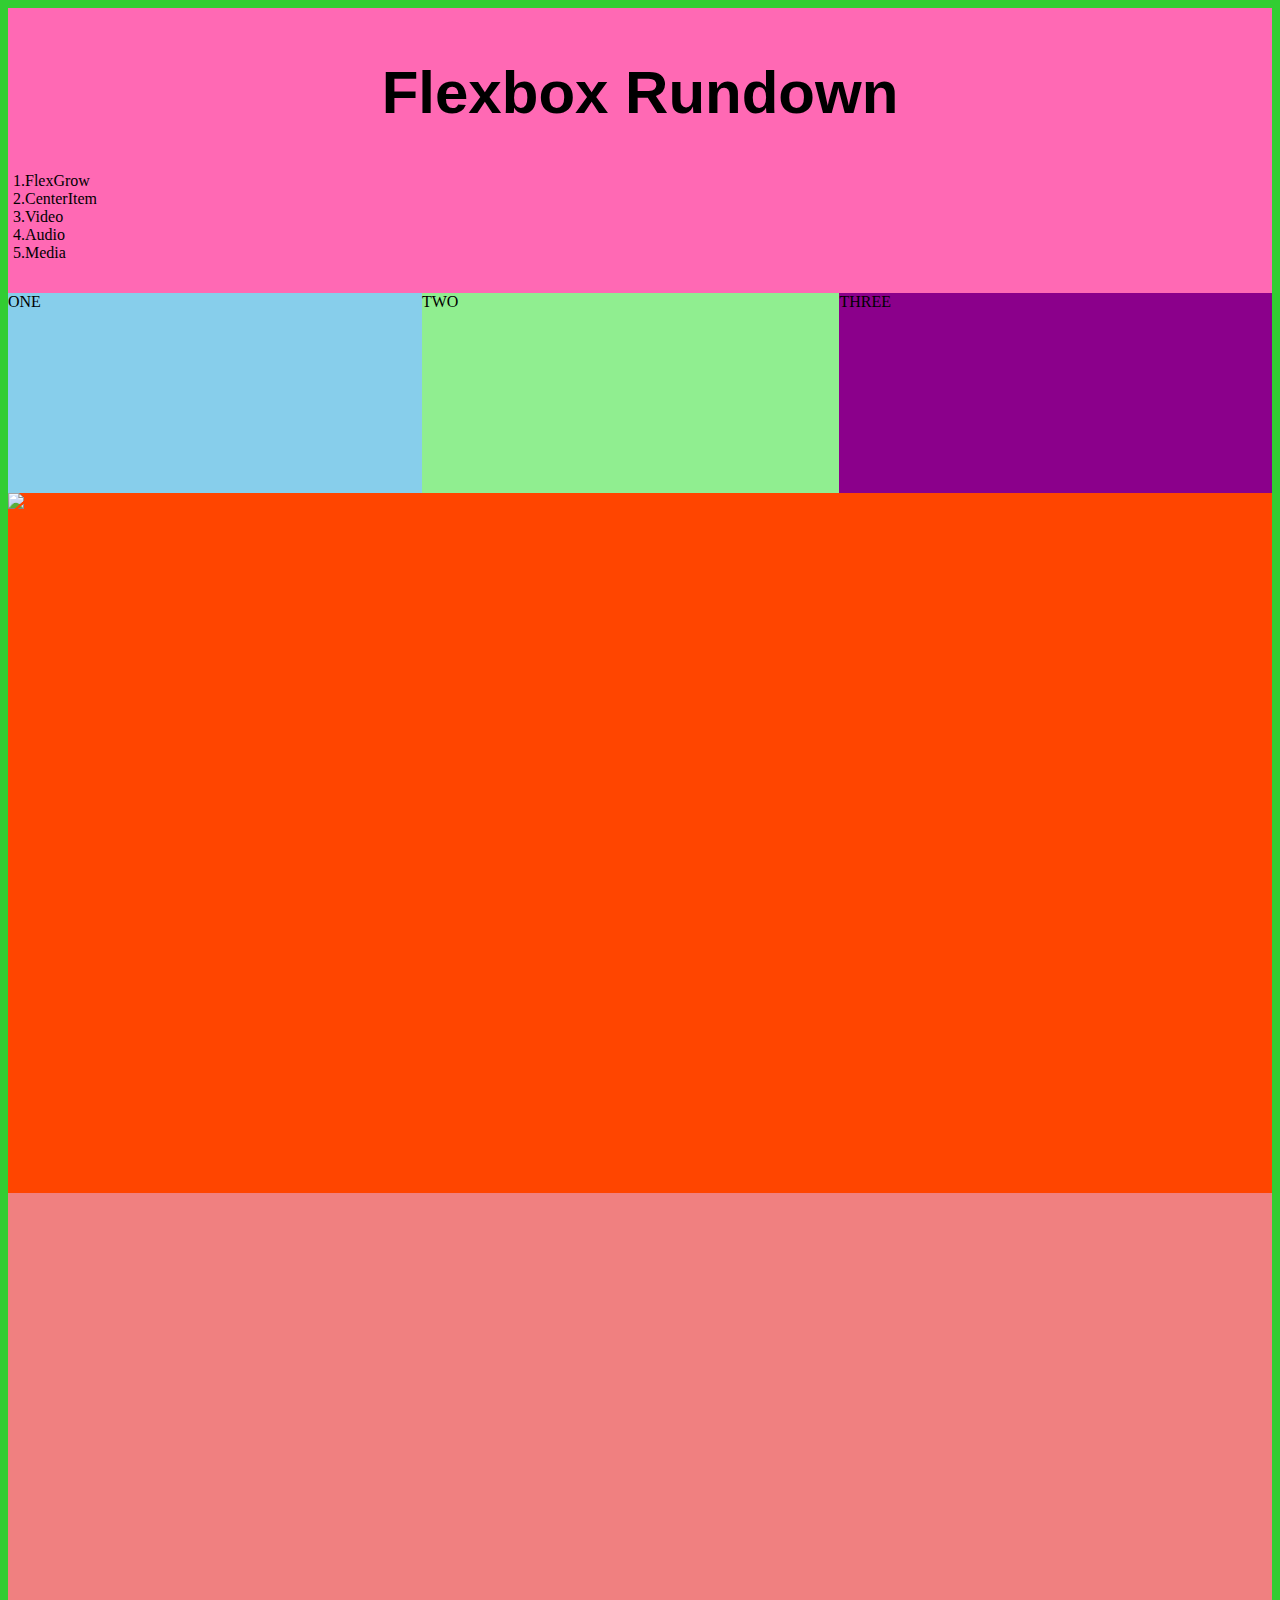
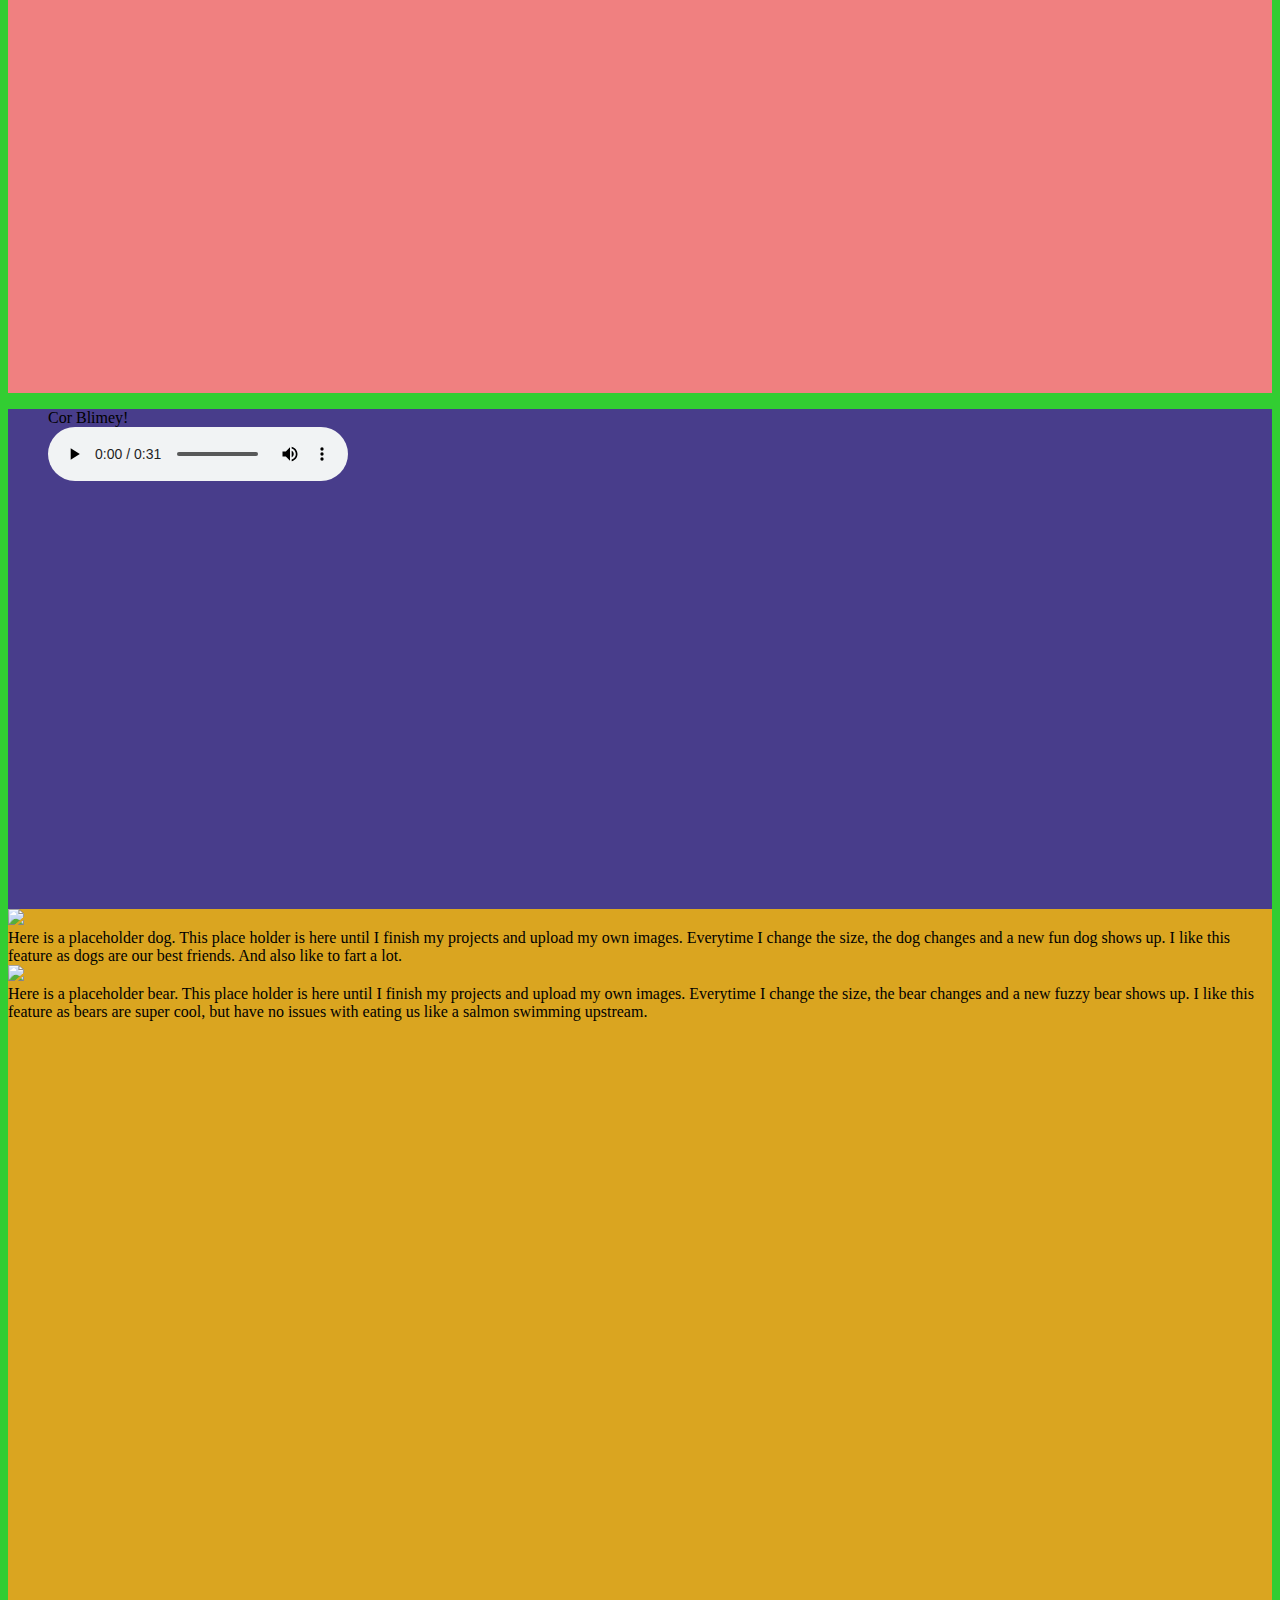
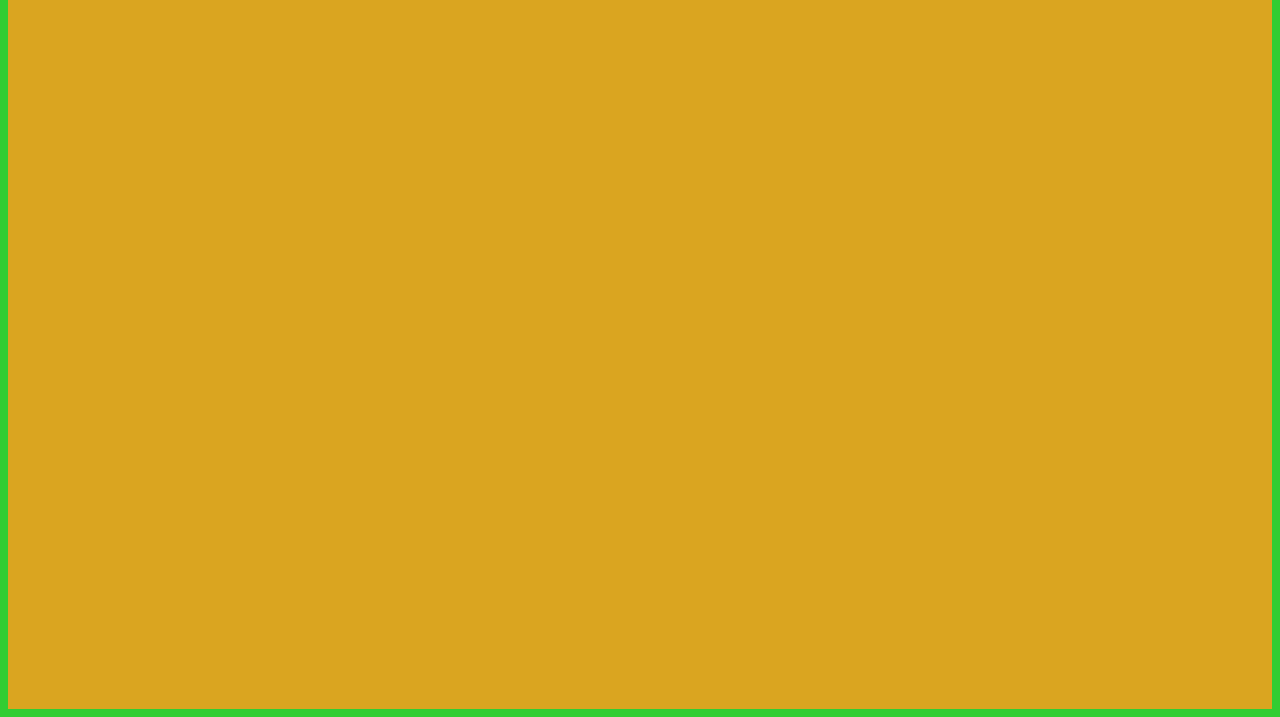
==== worksheet4/index.html @ 77e67929 "bullet point list style" ====
<!DOCTYPE html>
<html lang="en">
<head>
    <meta charset="UTF-8">
    <meta http-equiv="X-UA-Compatible" content="IE=edge">
    <meta name="viewport" content="width=device-width, initial-scale=1.0">

    <link rel="stylesheet" href="styles.css">


    <title>Let's Flexbox!</title>

</head>
<body>
    

    <!--Header title and menu begin here-->
    <header>
        <h1>Flexbox Rundown</h1>

        <ul>
            <div class="container-naigation">
            <li>1.FlexGrow</li>
            <li>2.CenterItem</li>
            <li>3.Video</li>
            <li>4.Audio</li>
            <li>5.Media</li>

        </div>

        </ul>
                     
    </header>
    
    <!-- end of header information here -->
 
 
        <main>
            <div class="section-one">
                <div class="flexgrow-container">
                    <div class="box1">ONE</div>
                    <div class="box2">TWO</div>
                    <div class="box3">THREE</div>

                </div>

            </div>

            <div class="section-two">
                

                    <img src="http://placekitten.com/600/400">

                
            </div>

            <!-- video goes below -->

            <div class="section-three">



            </div>

            <div class="section-four">

                <figure>
                    <figcaption>Cor Blimey!</figcaption>
                    <audio
                        controls src="audio/corblimeygovernorfnl.m4a">
                            Your browser does not support the
                            <code>audio</code> element.
                    </audio>
                </figure>

 

            </div>

            <div class ="section-five">
                
                <div class="media-container">
                    
                        <img src="https://placedog.net/400/600">
                    
                    <div class="mediacontent">Here is a placeholder dog. This place holder is here until I finish my projects and upload my own images. Everytime I change the size, the    dog changes and a new fun dog shows up. I like this feature as dogs are our best friends. And also like to fart a lot. </div>

                </div>
                

                <div class="media-container">
                    <div class="image">
                        <img src="https://placebear.com/400/600">
                    </div>
                    <div class="mediacontent">Here is a placeholder bear. This place holder is here until I finish my projects and upload my own images. Everytime I change the size, the bear changes and a new fuzzy bear shows up. I like this feature as bears are super cool, but have no issues with eating us like a salmon swimming upstream. </div>
                </div>
                
                

            </div>
        

        </main> 
</body>
</html>
---- worksheet4/styles.css ----
body{
    background-color: limegreen;
}

/* header sytles */

header {
    background-color: hotpink;
    padding: 10px 0px 10px 0px;
    
    h1 {
        font-family:Verdana, Geneva, Tahoma, sans-serif;
        font-size: 60px;
        text-align:center;
    }

    ul {
        list-style-type: none;
        padding: 5px;
    }

    .container-navigation {
        display: flex;
        flex-wrap: wrapp;
    }
}


/* section one flex grow and shrink */

.section-one {
    background-color: blueviolet;
    
    
}

.flexgrow-container {
    display: flex;
}

.box1 {
    background-color: skyblue;
    
    height: 200px;
    flex: 1 1 auto;

}

.box2 {

    background-color: lightgreen;
    
    height: 200px;
    flex: 1 1 auto;
}

.box3 {

    background-color: darkmagenta;
    
    height: 200px;
    flex: 1 1 auto;

}

/* section 2 center item */

.section-two {
    background-color: orangered;
    height: 700px;

}

/* section 3 youtube video */

.section-three {
    background-color: lightcoral;
    height: 800px;

}

iframe { 
    padding: 5px;
    
}


/* section 4 embed audio */

.section-four {
    background-color: darkslateblue;
    height: 500px;
    
}

/* section 5 media items */

.section-five {
    background-color: goldenrod;
    height: 1400px;

}
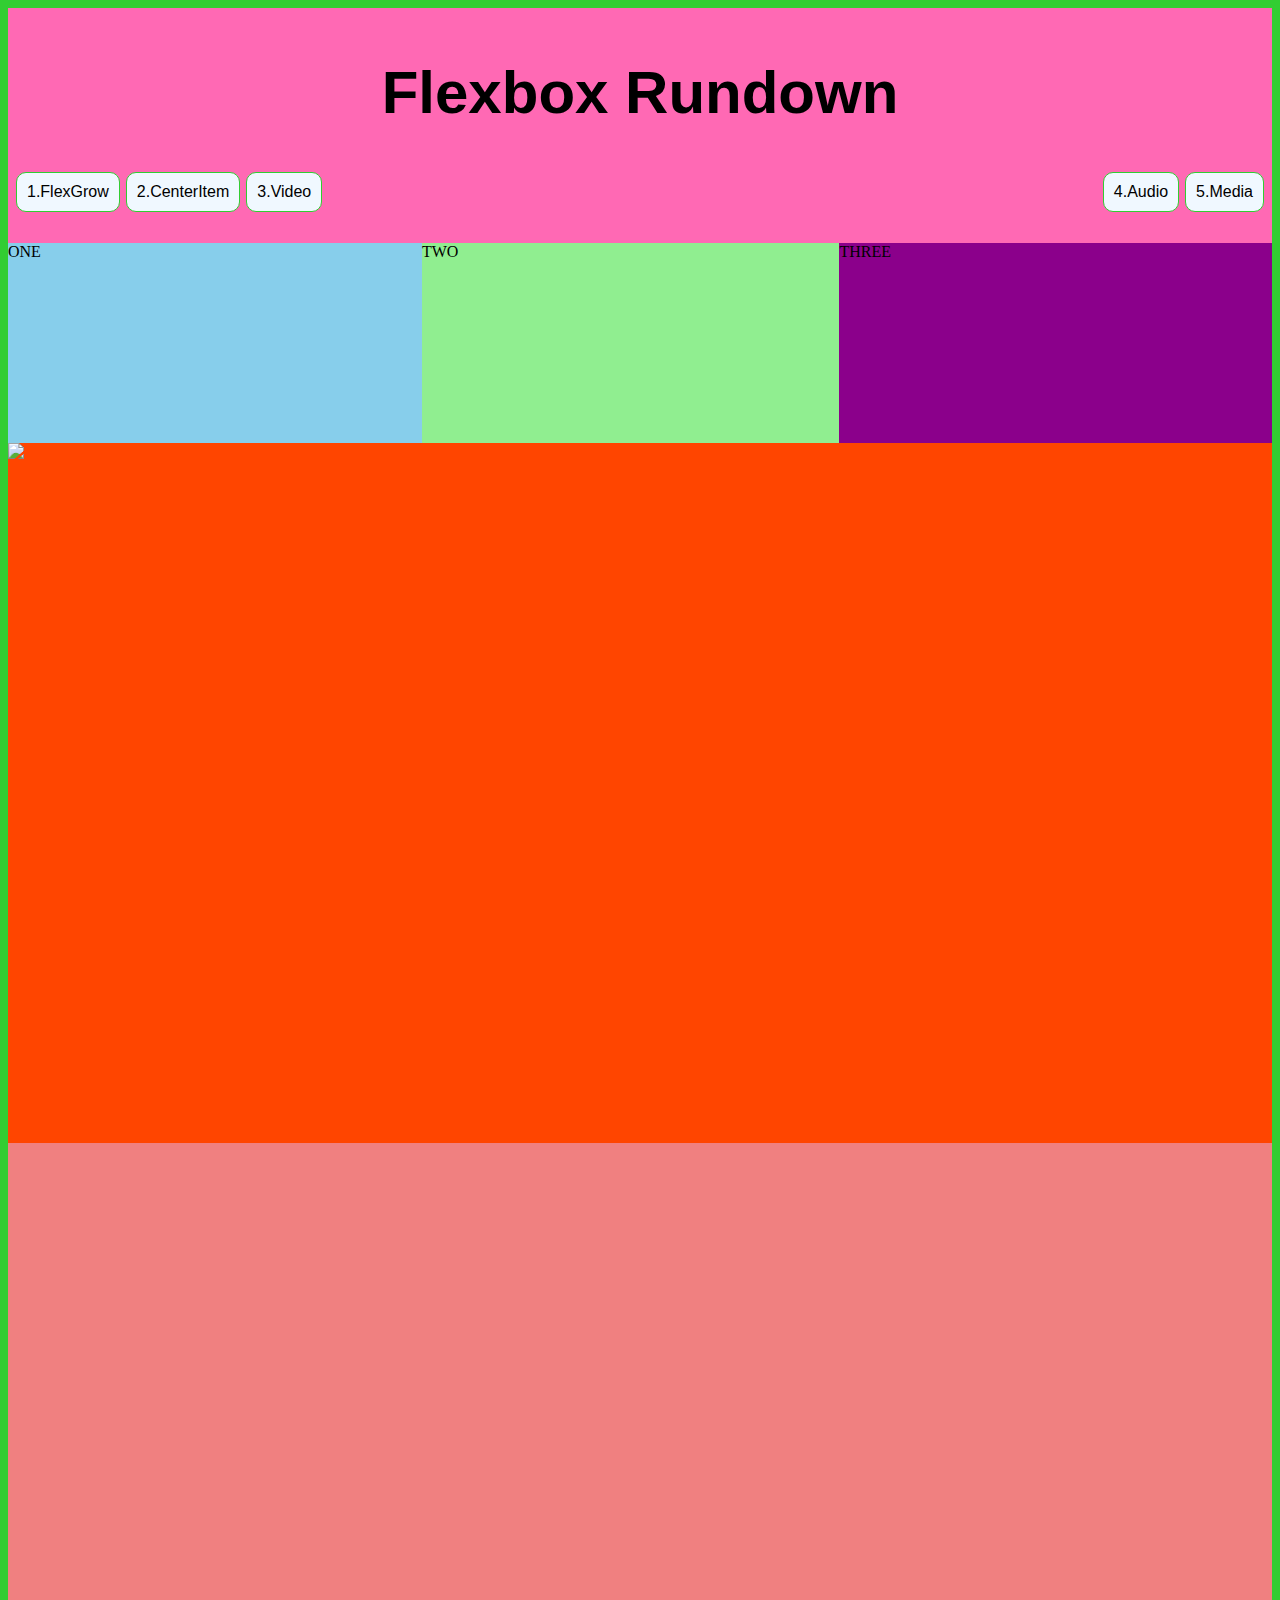
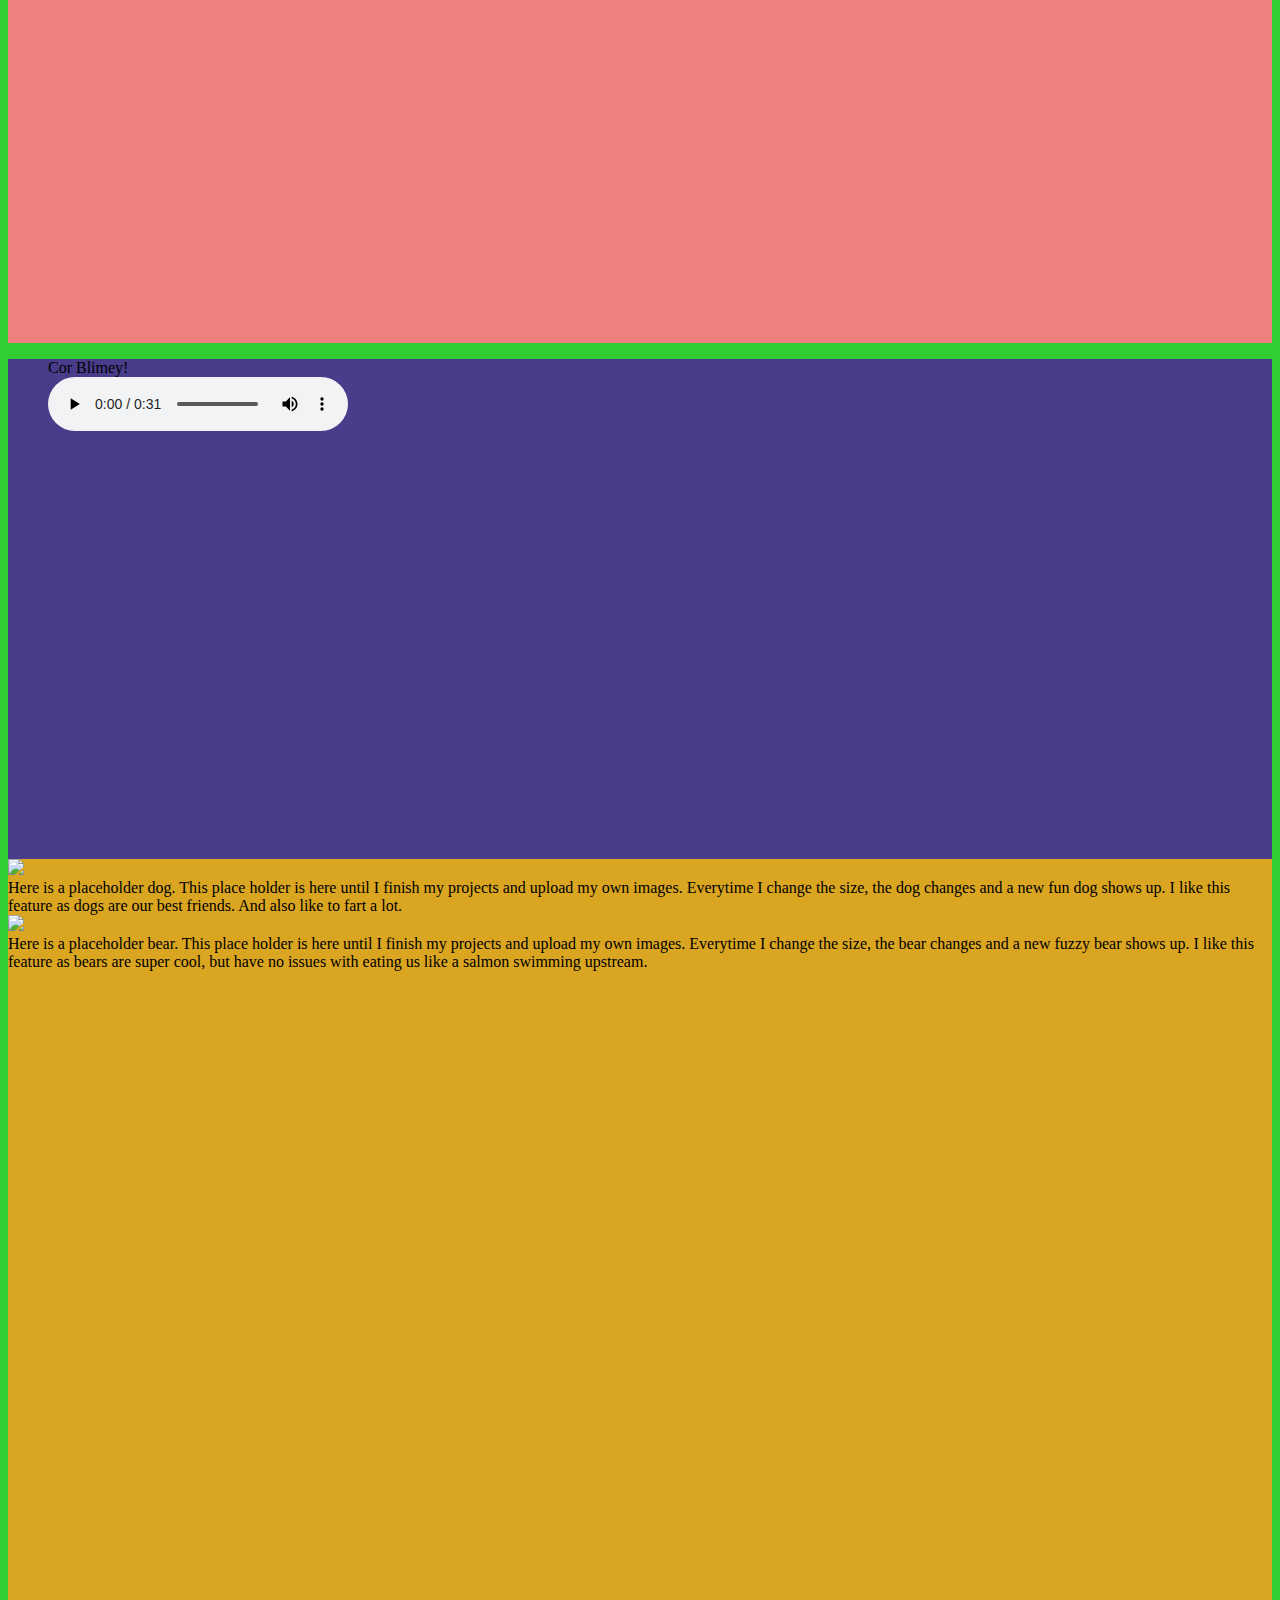
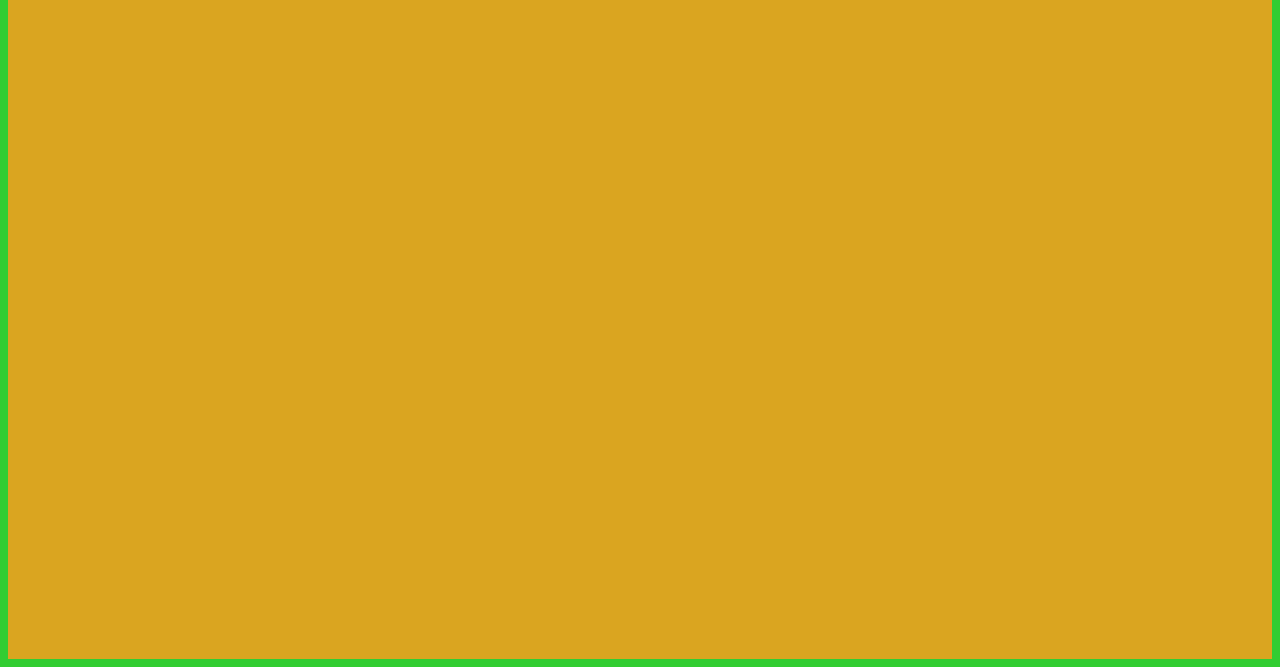
==== commit d3bda208: "list" ====
--- a/worksheet4/index.html
+++ b/worksheet4/index.html
@@ -19,11 +19,11 @@
         <h1>Flexbox Rundown</h1>
 
         <ul>
-            <div class="container-naigation">
+            <div class="container-navigation">
             <li>1.FlexGrow</li>
             <li>2.CenterItem</li>
             <li>3.Video</li>
-            <li>4.Audio</li>
+            <li class="push">4.Audio</li>
             <li>5.Media</li>
 
         </div>
--- a/worksheet4/styles.css
+++ b/worksheet4/styles.css
@@ -10,11 +10,12 @@
 header {
     background-color: hotpink;
     padding: 10px 0px 10px 0px;
+}
     
     h1 {
         font-family:Verdana, Geneva, Tahoma, sans-serif;
         font-size: 60px;
-        text-align:center;
+        text-align: center;
     }
 
     ul {
@@ -24,8 +25,22 @@
 
     .container-navigation {
         display: flex;
-        flex-wrap: wrapp;
+        flex-wrap: wrap;
+        flex-direction: row;
+        justify-content: flex-start;
+
     }
+
+    li {
+        font-family: Verdana, Geneva, Tahoma, sans-serif;
+        padding: 10px;
+        margin: 0px 3px;
+        border: 1px solid limegreen;
+        border-radius: 10px;
+        background-color: aliceblue;
+    }
+    .push{
+        margin-left: auto;
 }
 
 
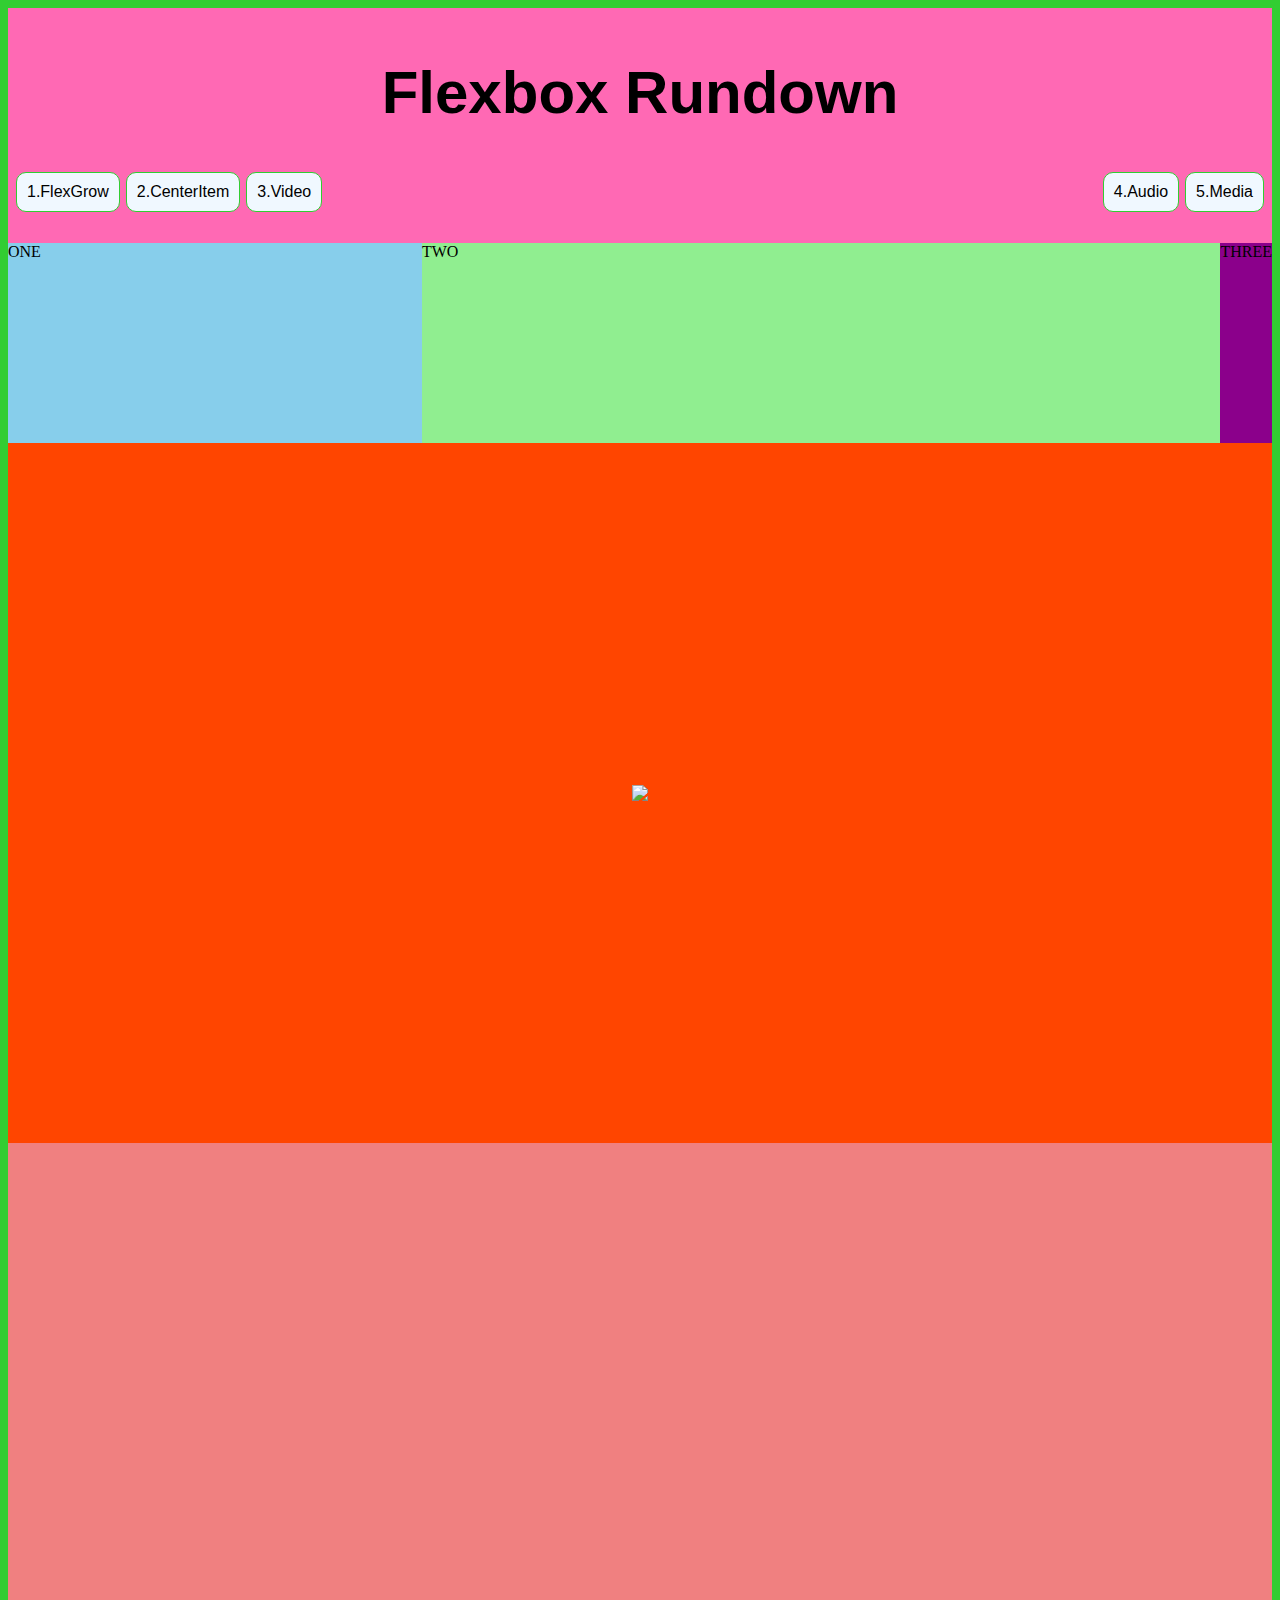
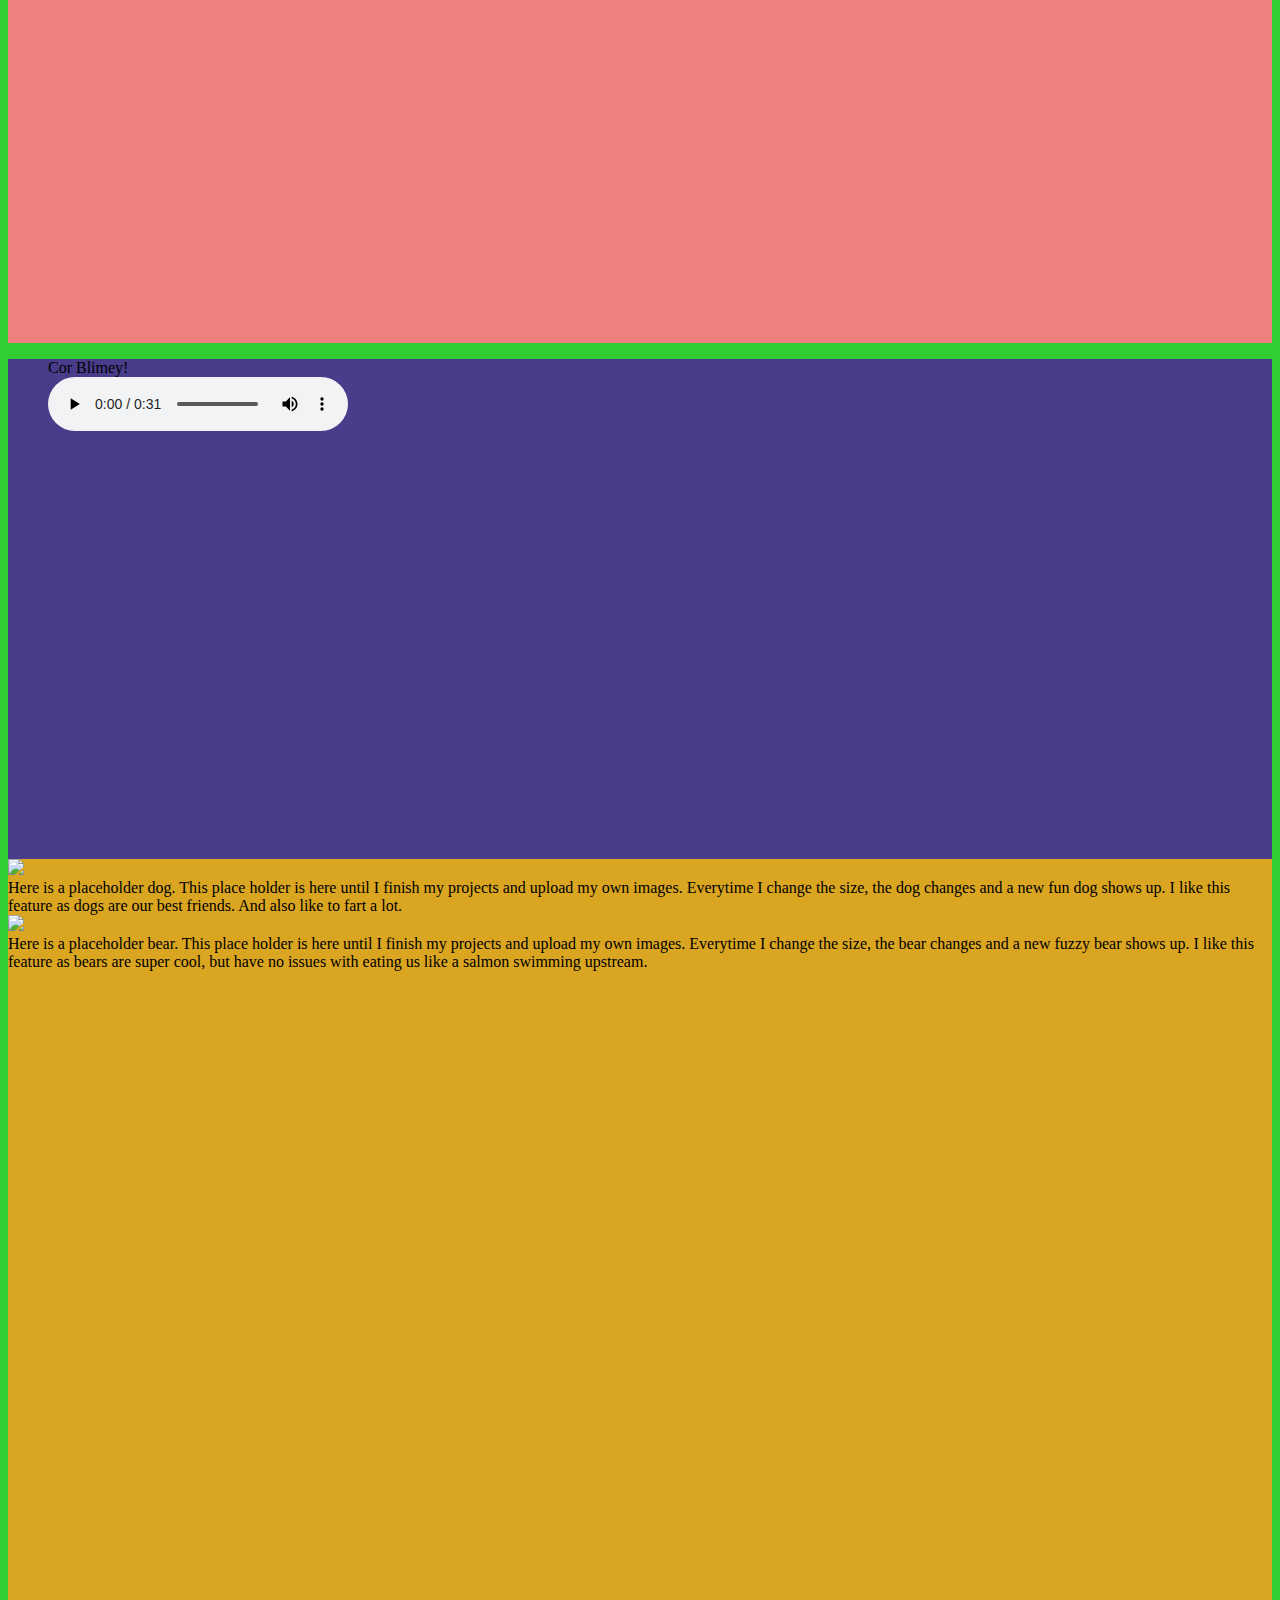
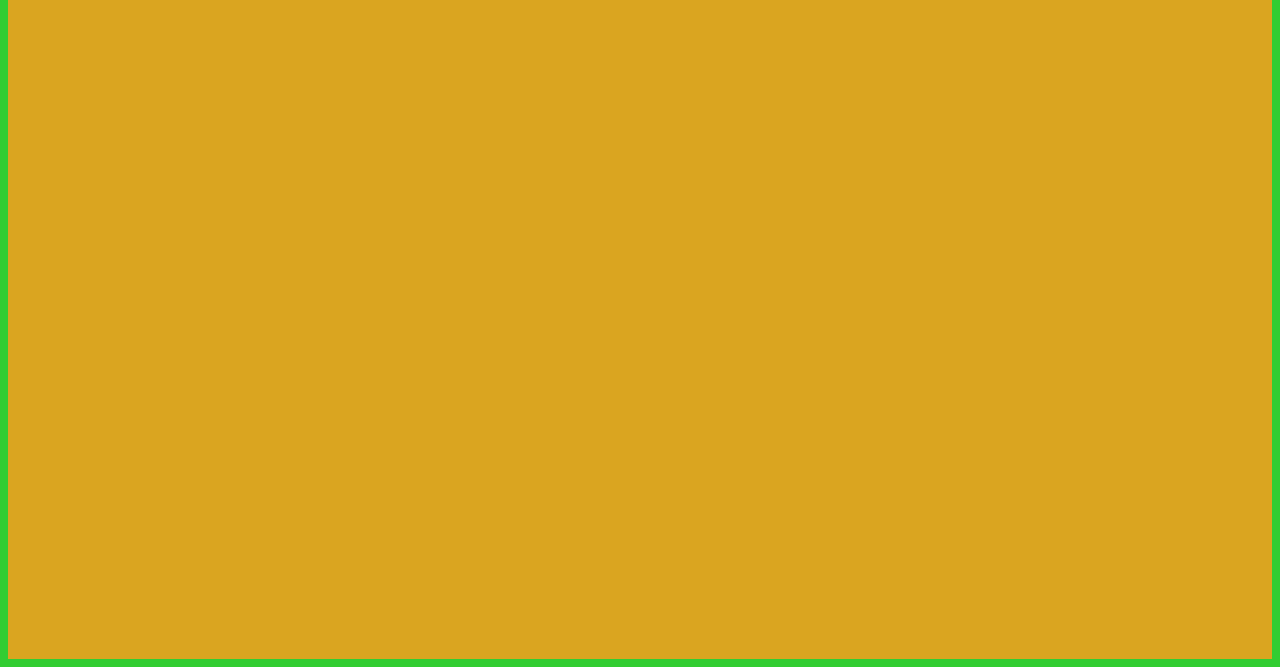
==== commit a0affda5: "videos" ====
--- a/worksheet4/index.html
+++ b/worksheet4/index.html
@@ -57,9 +57,8 @@
             <!-- video goes below -->
 
             <div class="section-three">
-
-
-
+                        <iframe width="560" height="315" src="https://www.youtube.com/embed/vodnI38cNI0" title="YouTube video player" frameborder="0" allow="accelerometer; autoplay; clipboard-write; encrypted-media; gyroscope; picture-in-picture" allowfullscreen></iframe>
+                        <iframe width="560" height="315" src="https://www.youtube.com/embed/SGJFWirQ3ks" title="YouTube video player" frameborder="0" allow="accelerometer; autoplay; clipboard-write; encrypted-media; gyroscope; picture-in-picture" allowfullscreen></iframe>
             </div>
 
             <div class="section-four">
--- a/worksheet4/styles.css
+++ b/worksheet4/styles.css
@@ -69,7 +69,7 @@
     background-color: lightgreen;
     
     height: 200px;
-    flex: 1 1 auto;
+    flex: 2 1 auto;
 }
 
 .box3 {
@@ -77,7 +77,7 @@
     background-color: darkmagenta;
     
     height: 200px;
-    flex: 1 1 auto;
+    flex: 1 -1 auto;
 
 }
 
@@ -86,6 +86,9 @@
 .section-two {
     background-color: orangered;
     height: 700px;
+    display: flex;
+    align-items: center;
+    justify-content: center;
 
 }
 
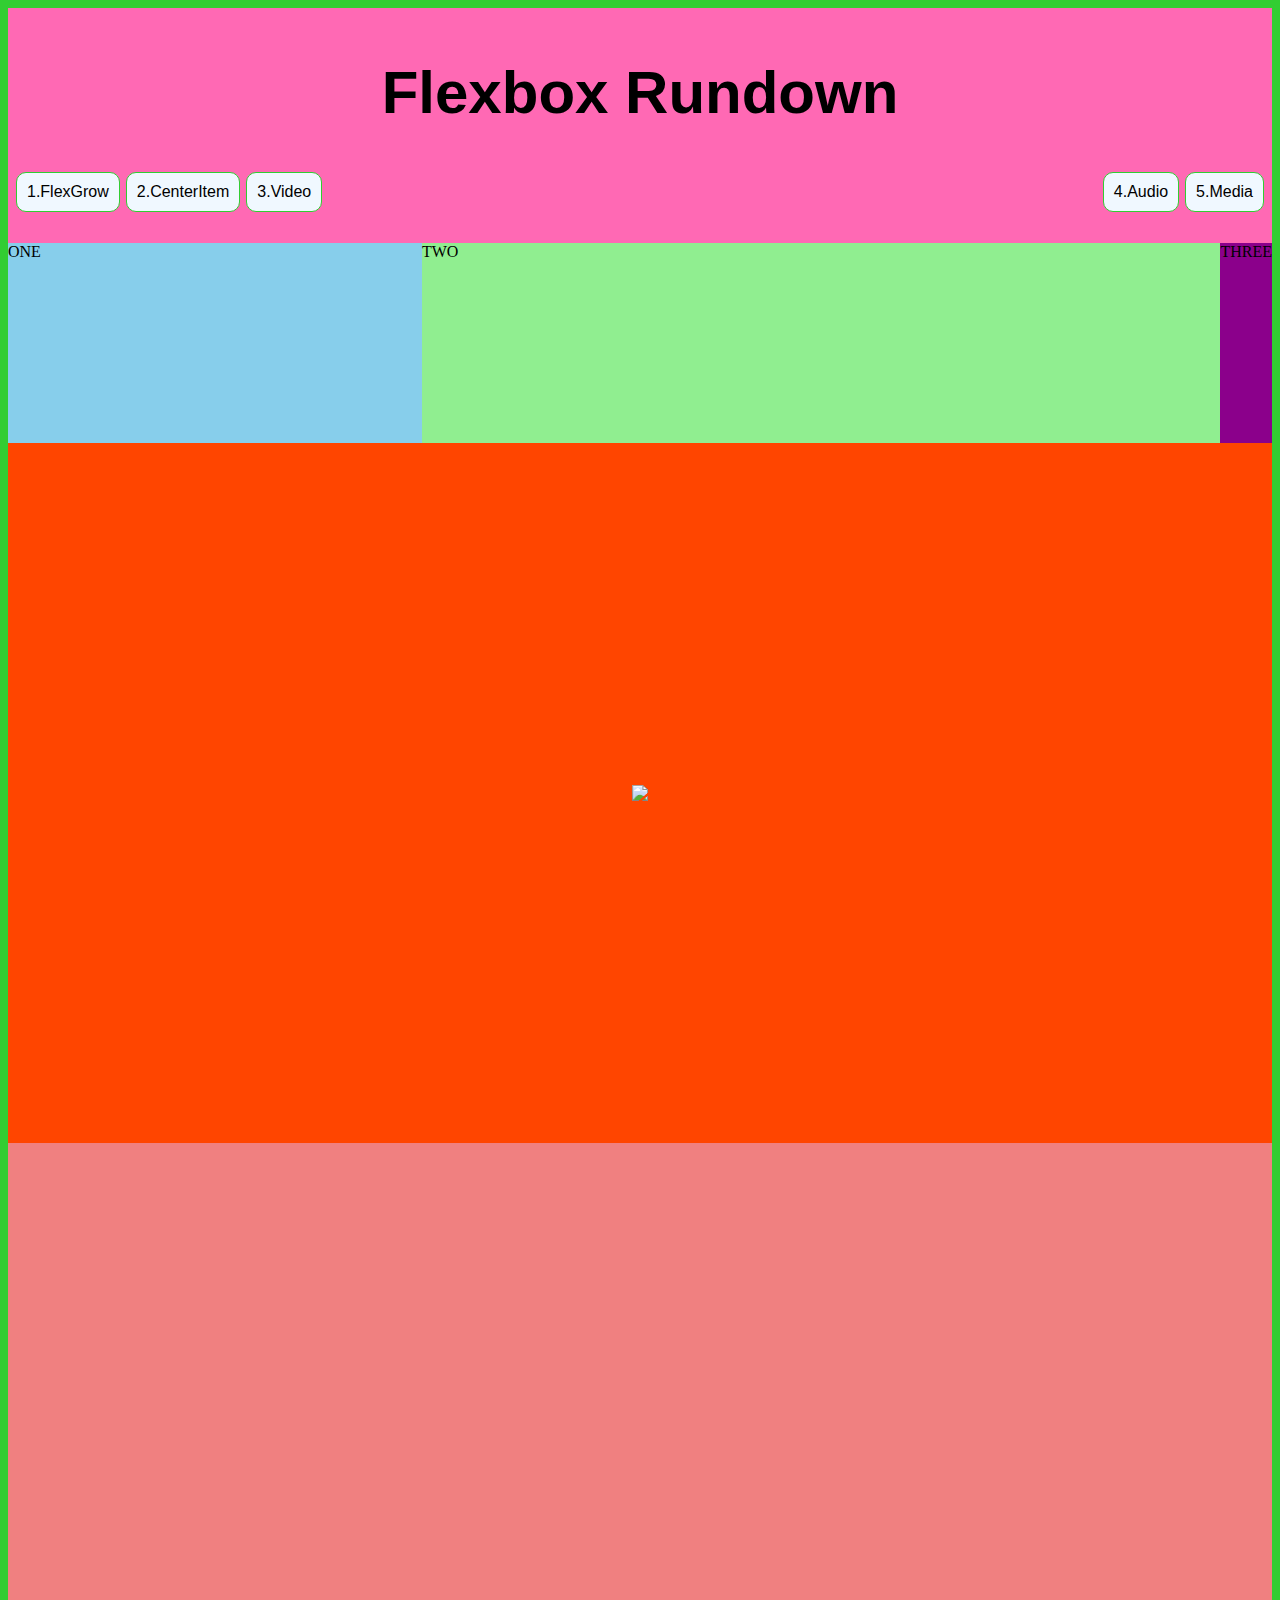
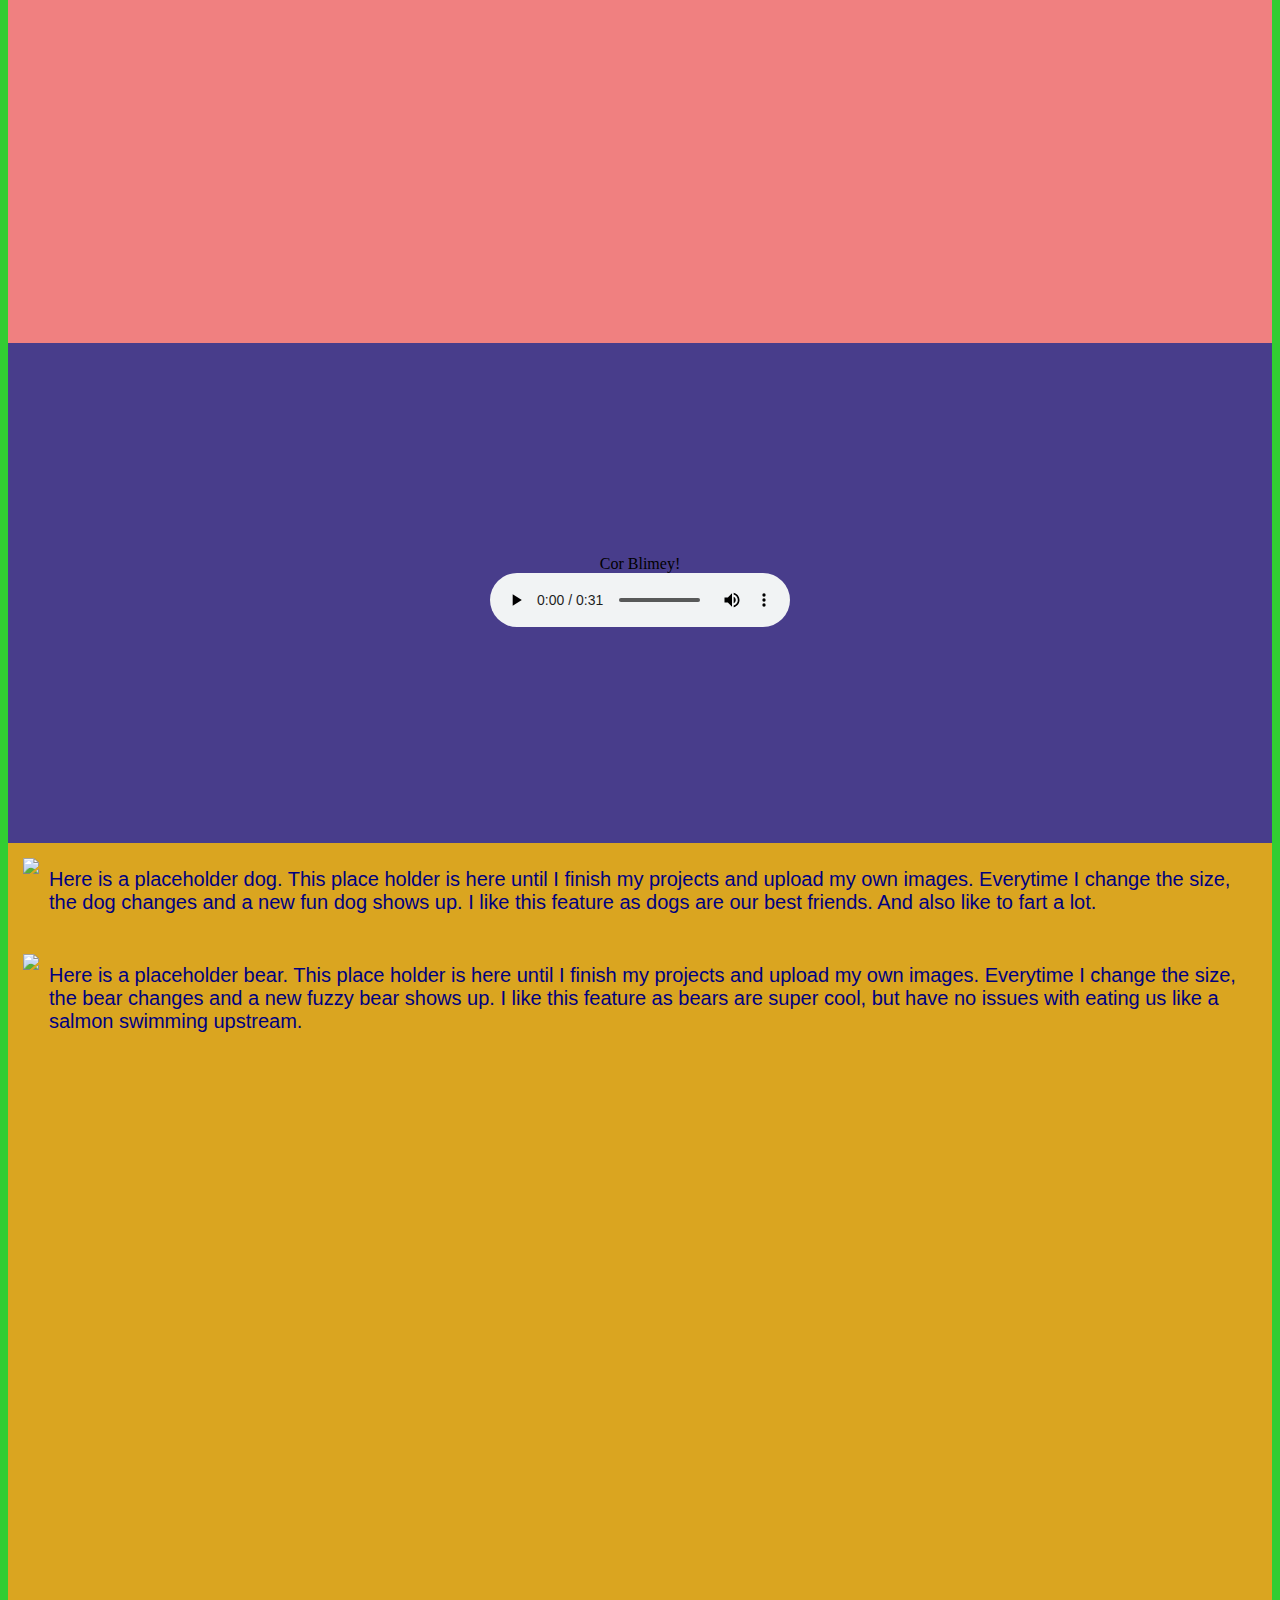
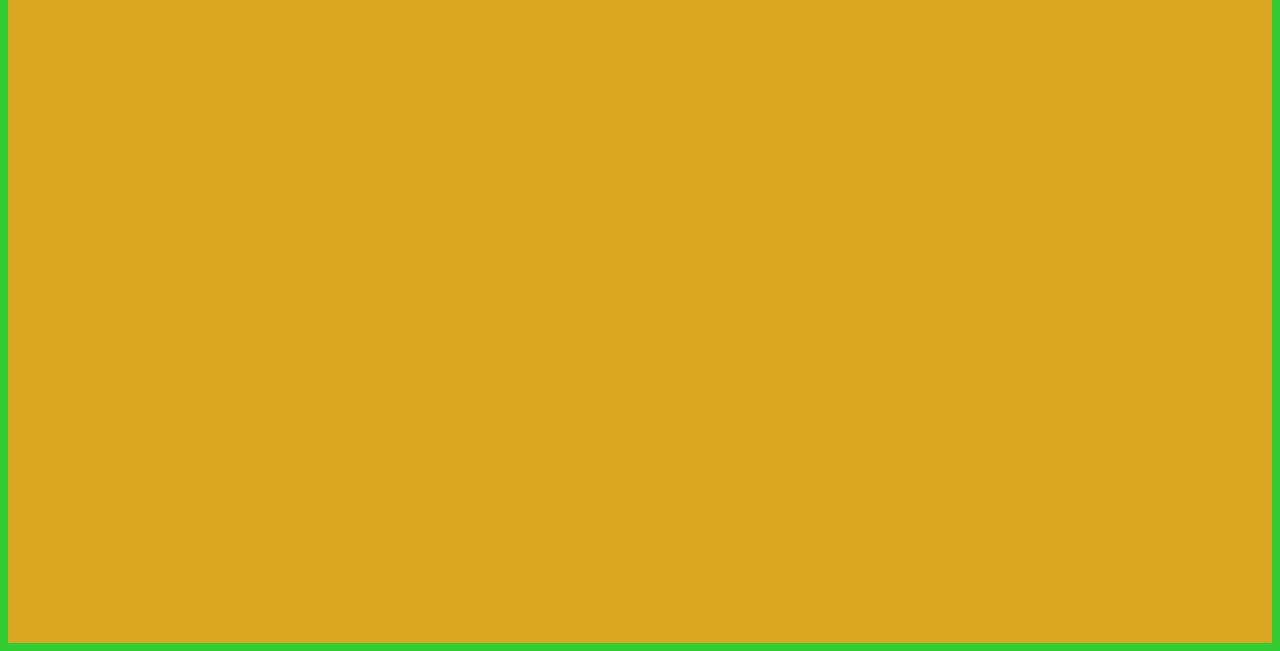
==== commit 58d9e184: "Update index.html" ====
--- a/worksheet4/index.html
+++ b/worksheet4/index.html
@@ -36,7 +36,7 @@
  
  
         <main>
-            <div class="section-one">
+            <div id="section-one" class="section-one">
                 <div class="flexgrow-container">
                     <div class="box1">ONE</div>
                     <div class="box2">TWO</div>
@@ -46,7 +46,7 @@
 
             </div>
 
-            <div class="section-two">
+            <div id="section-two" class="section-two">
                 
 
                     <img src="http://placekitten.com/600/400">
@@ -56,12 +56,12 @@
 
             <!-- video goes below -->
 
-            <div class="section-three">
+            <div id="section-three" class="section-three">
                         <iframe width="560" height="315" src="https://www.youtube.com/embed/vodnI38cNI0" title="YouTube video player" frameborder="0" allow="accelerometer; autoplay; clipboard-write; encrypted-media; gyroscope; picture-in-picture" allowfullscreen></iframe>
                         <iframe width="560" height="315" src="https://www.youtube.com/embed/SGJFWirQ3ks" title="YouTube video player" frameborder="0" allow="accelerometer; autoplay; clipboard-write; encrypted-media; gyroscope; picture-in-picture" allowfullscreen></iframe>
             </div>
 
-            <div class="section-four">
+            <div id="section-four" class="section-four">
 
                 <figure>
                     <figcaption>Cor Blimey!</figcaption>
@@ -76,7 +76,7 @@
 
             </div>
 
-            <div class ="section-five">
+            <div id="section-five" class ="section-five">
                 
                 <div class="media-container">
                     
--- a/worksheet4/styles.css
+++ b/worksheet4/styles.css
@@ -97,6 +97,11 @@
 .section-three {
     background-color: lightcoral;
     height: 800px;
+    display: flex;
+    flex-wrap: wrap;
+    flex-direction: column;
+    align-items: center;
+    justify-content: center;
 
 }
 
@@ -111,7 +116,12 @@
 .section-four {
     background-color: darkslateblue;
     height: 500px;
-    
+    display: flex;
+    flex-wrap: wrap;
+    flex-direction: column;
+    align-items: center;
+    justify-content: center;
+    text-align: center;
 }
 
 /* section 5 media items */
@@ -120,6 +130,24 @@
     background-color: goldenrod;
     height: 1400px;
 
+    .media-container{
+        display: flex;
+        justify-content: flex-start;
+        flex-wrap: wrap;
+        padding: 15px 25px 15px 15px;
+    }
+
+    .media-container .mediacontent {
+        flex:1;
+        padding: 10px;
+    }
+
+    .mediacontent {
+        font-family: Verdana, Geneva, Tahoma, sans-serif;
+        color: navy;
+        font-size: 20px;
+    }
+
 }
 
 
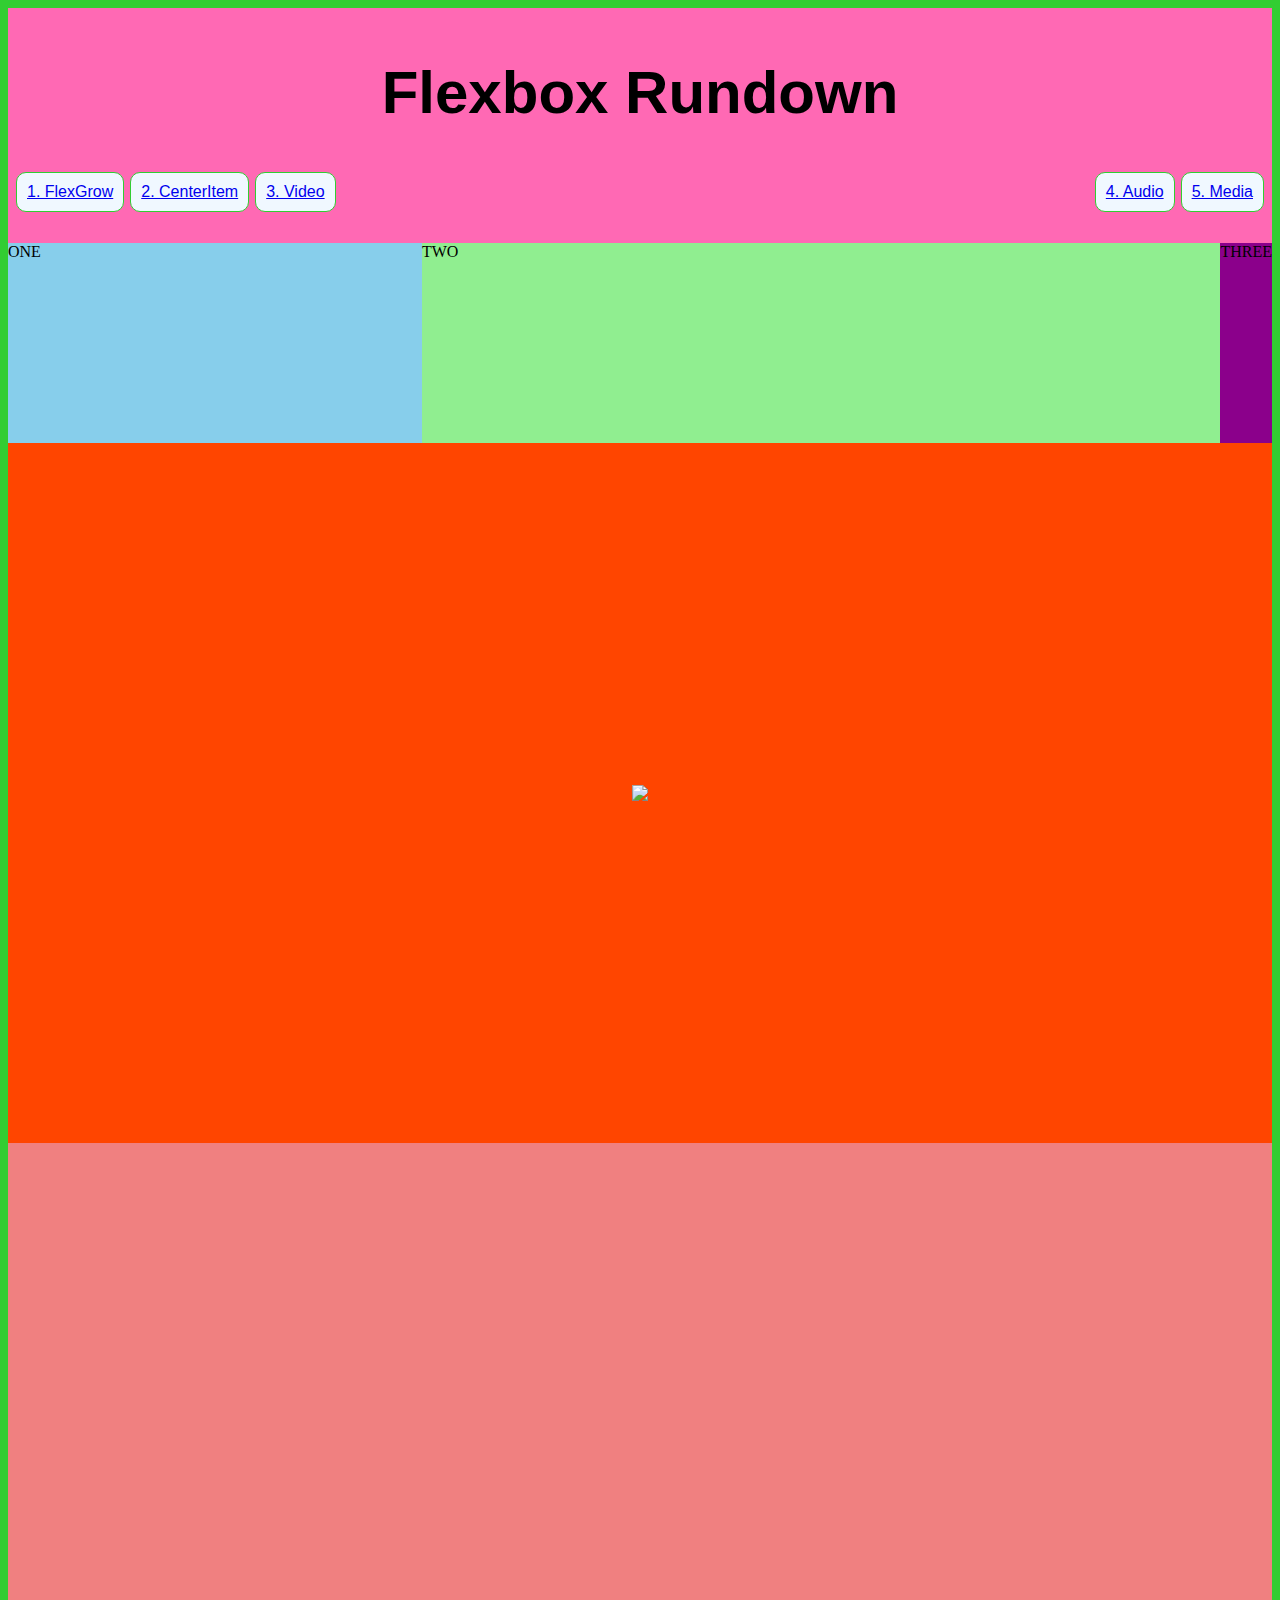
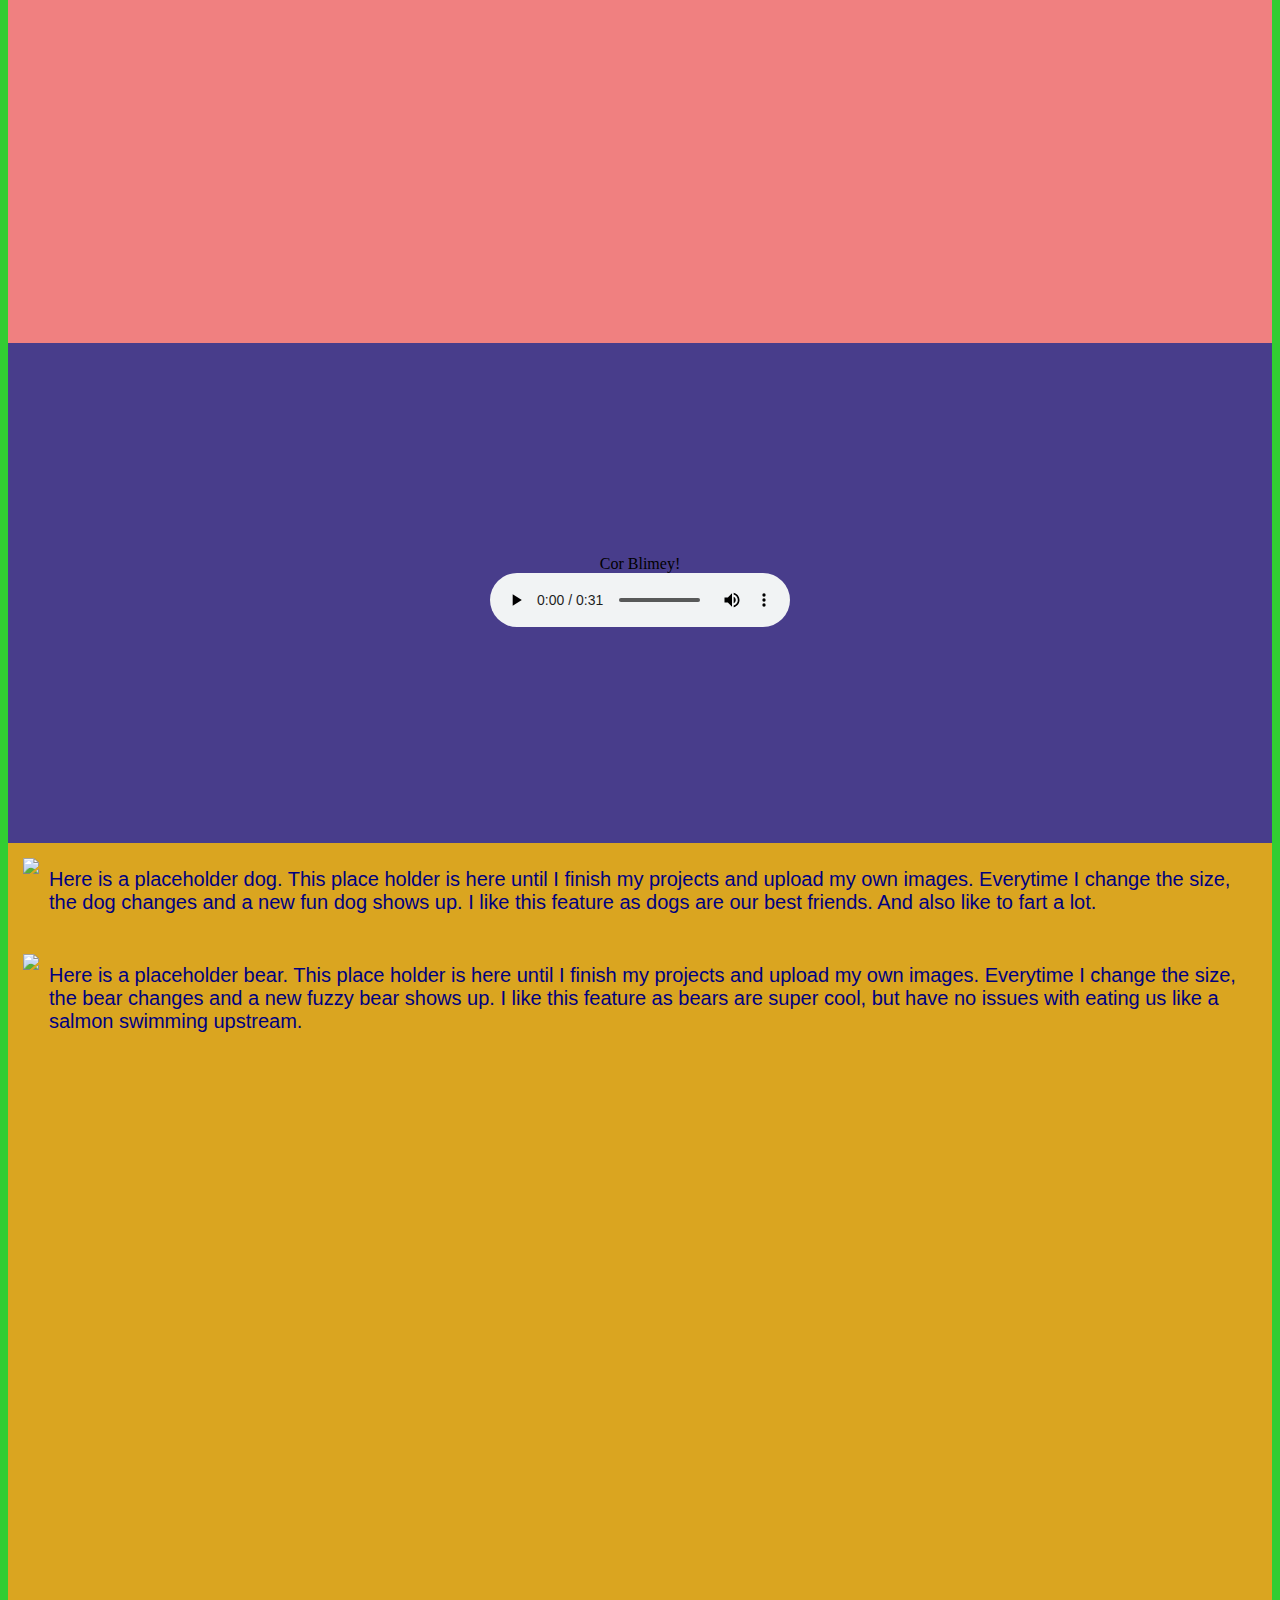
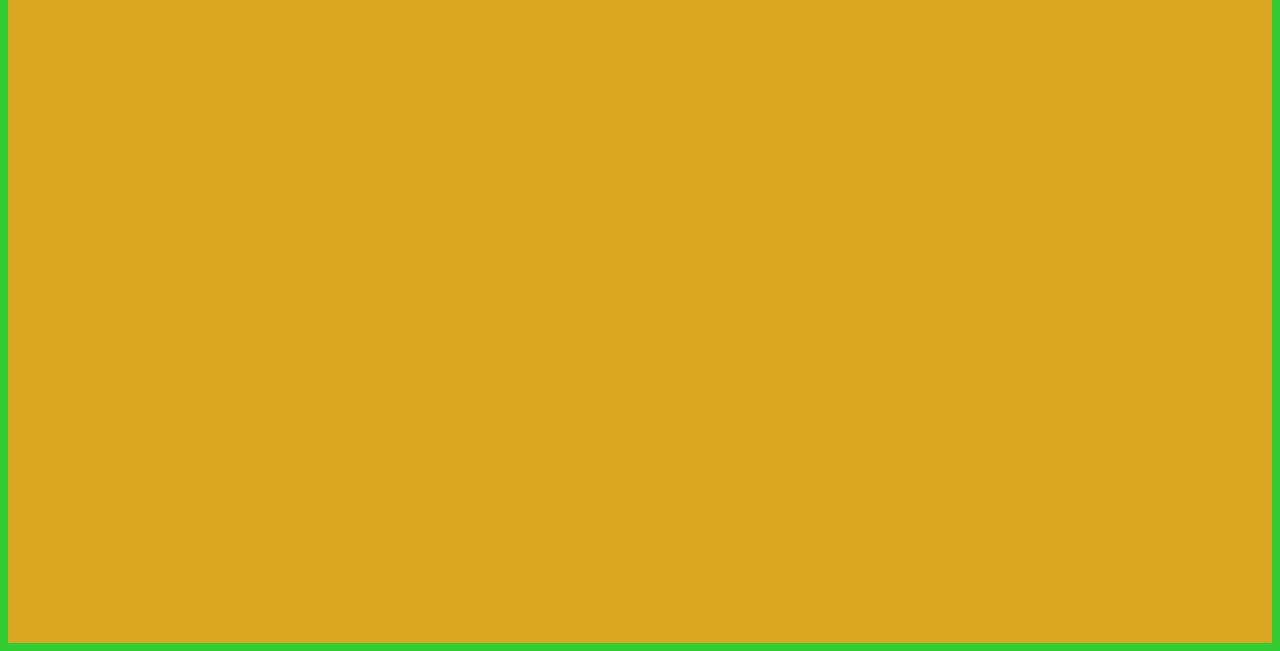
==== commit 14fd5f0e: "Update index.html" ====
--- a/worksheet4/index.html
+++ b/worksheet4/index.html
@@ -20,15 +20,14 @@
 
         <ul>
             <div class="container-navigation">
-            <li>1.FlexGrow</li>
-            <li>2.CenterItem</li>
-            <li>3.Video</li>
-            <li class="push">4.Audio</li>
-            <li>5.Media</li>
-
-        </div>
-
+                <li><a href="#section-one">1. FlexGrow</a></li>
+                <li><a href="#section-two">2. CenterItem</a></li>
+                <li><a href="#section-three">3. Video</a></li>
+                <li class="push"><a href="#section-four">4. Audio</a></li>
+                <li><a href="#section-five">5. Media</a></li>
+            </div>
         </ul>
+        
                      
     </header>
     
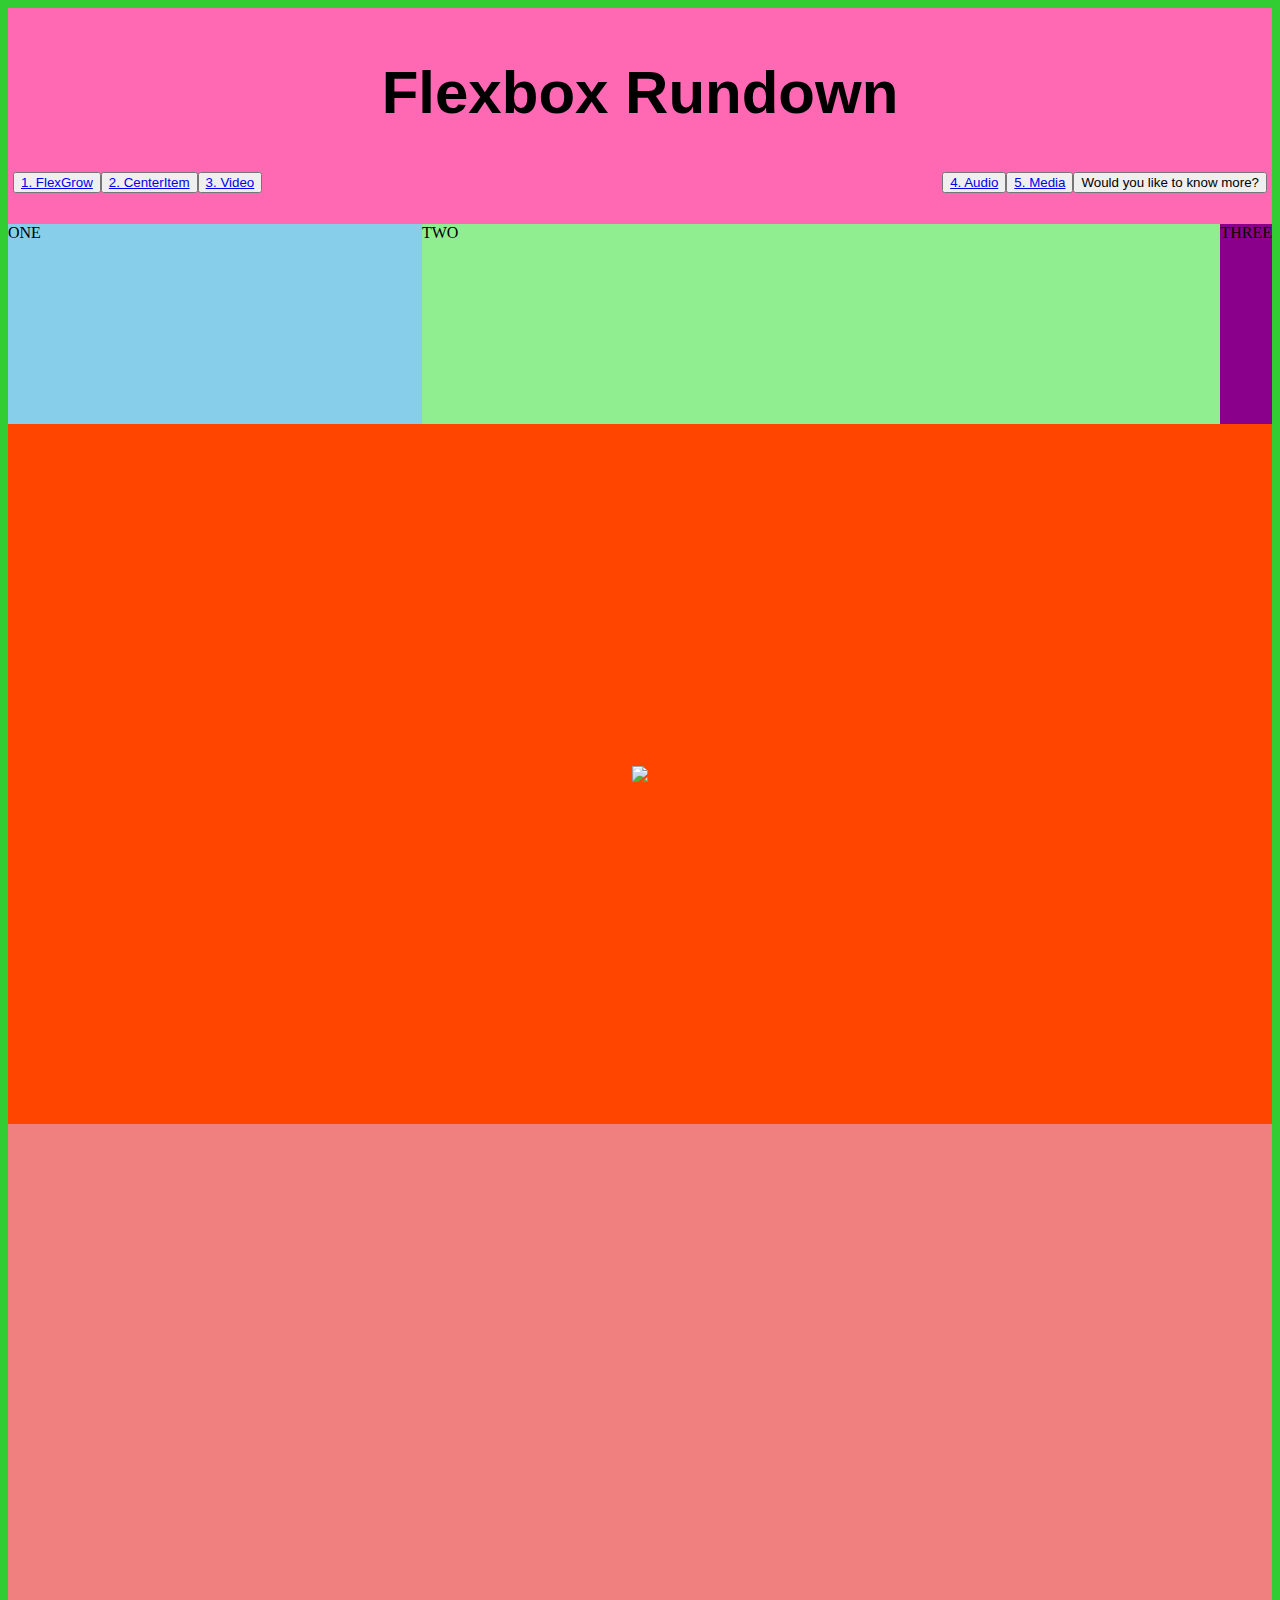
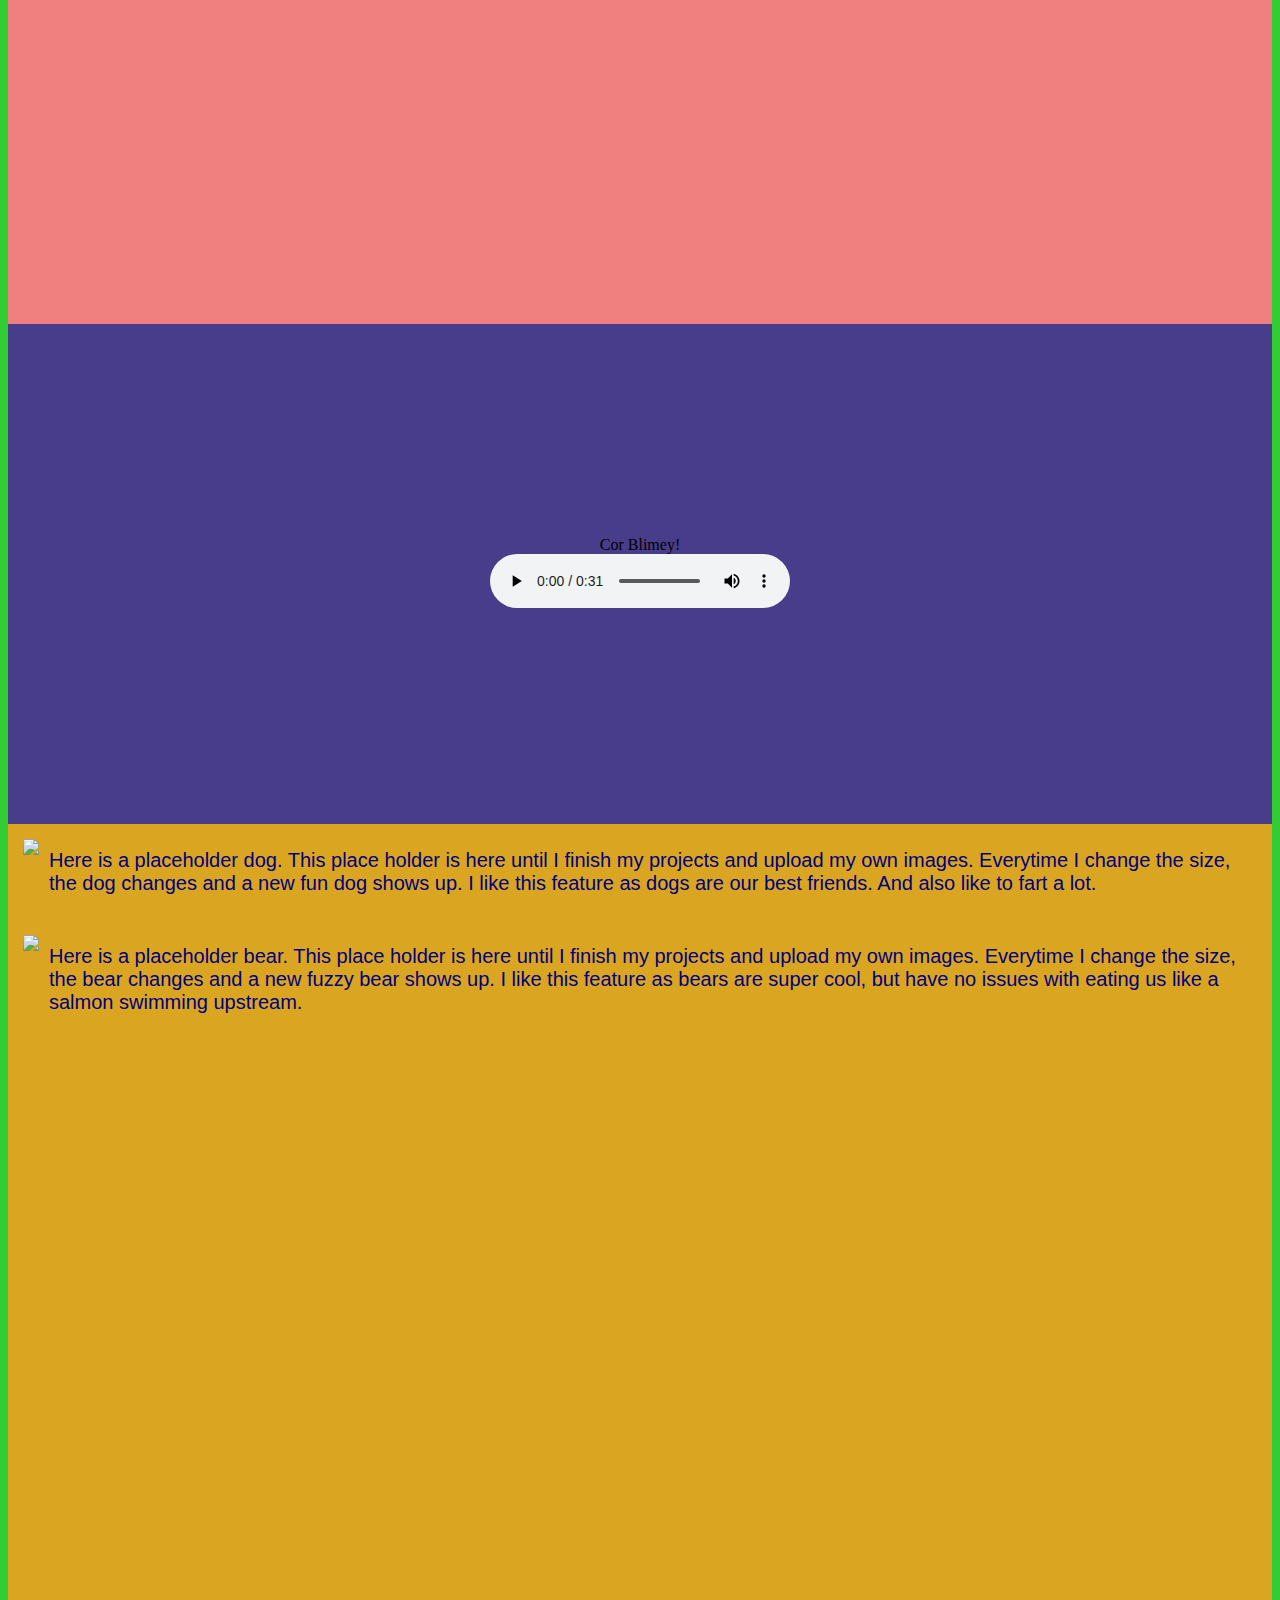
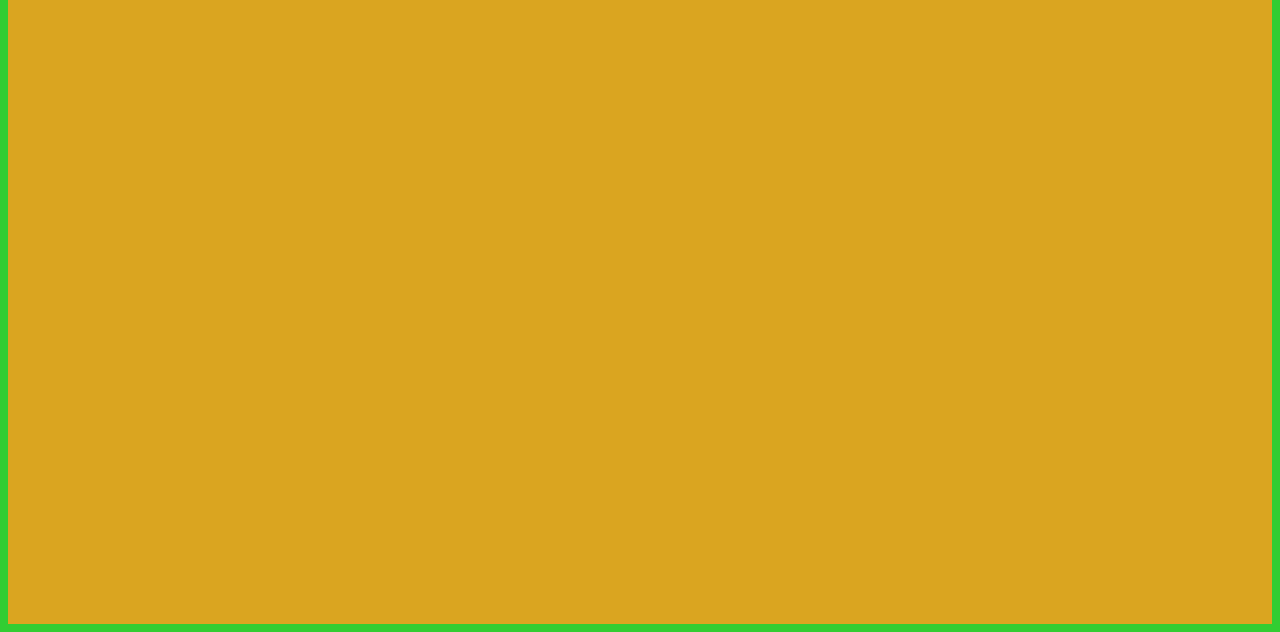
==== commit 5bab0db8: "Update index.html" ====
--- a/worksheet4/index.html
+++ b/worksheet4/index.html
@@ -20,11 +20,12 @@
 
         <ul>
             <div class="container-navigation">
-                <li><a href="#section-one">1. FlexGrow</a></li>
-                <li><a href="#section-two">2. CenterItem</a></li>
-                <li><a href="#section-three">3. Video</a></li>
-                <li class="push"><a href="#section-four">4. Audio</a></li>
-                <li><a href="#section-five">5. Media</a></li>
+                <button><a href="#section-one">1. FlexGrow</a></button>
+                <button><a href="#section-two">2. CenterItem</a></button>
+                <button><a href="#section-three">3. Video</a></button>
+                <button class="push"><a href="#section-four">4. Audio</a></button>
+                <button><a href="#section-five">5. Media</a></button>
+                <a href="button.html" target="blank"><button>Would you like to know more?</button></a>
             </div>
         </ul>
         
--- a/worksheet4/styles.css
+++ b/worksheet4/styles.css
@@ -147,6 +147,15 @@
         color: navy;
         font-size: 20px;
     }
+    
+    a {
+        text-decoration: none;
+        color: black;
+    }
+
+    a:hover {
+        color: darkblue;
+    }
 
 }
 
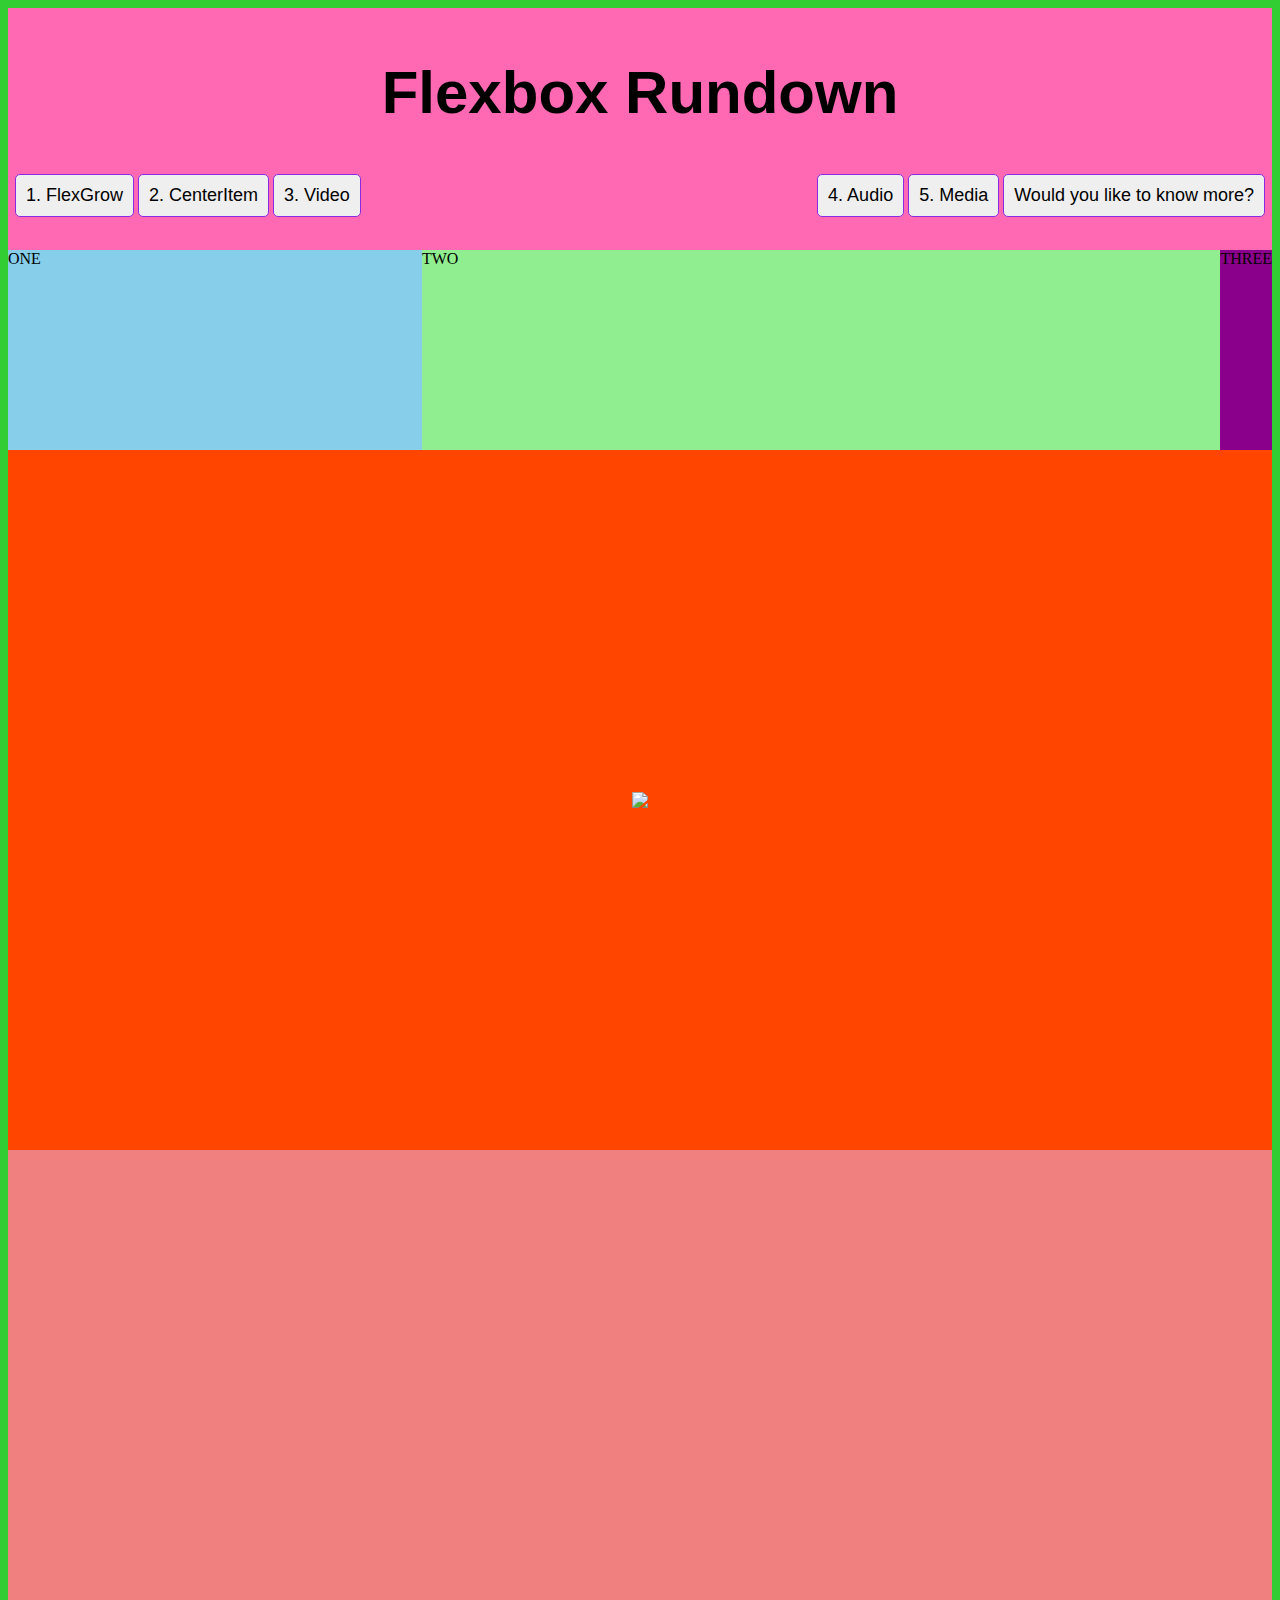
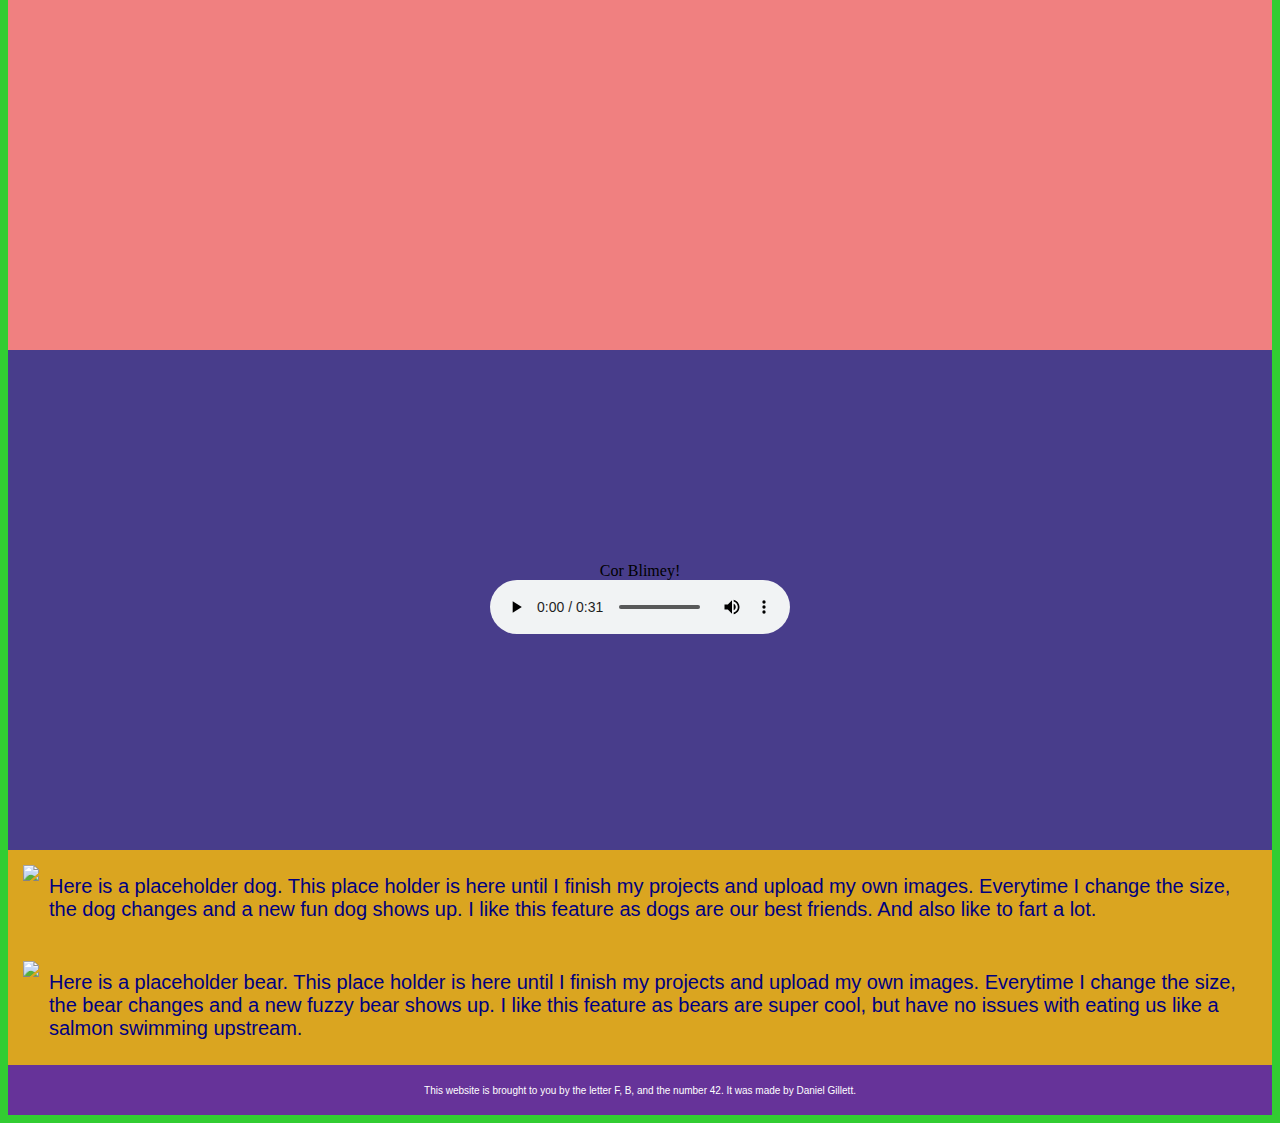
==== commit d9a104bb: "Update index.html" ====
--- a/worksheet4/index.html
+++ b/worksheet4/index.html
@@ -100,5 +100,8 @@
         
 
         </main> 
+        <footer>
+            <p>This website is brought to you by the letter F, B, and the number 42. It was made by Daniel Gillett.</p>
+        </footer>
 </body>
 </html>--- a/worksheet4/styles.css
+++ b/worksheet4/styles.css
@@ -128,7 +128,7 @@
 
 .section-five {
     background-color: goldenrod;
-    height: 1400px;
+}
 
     .media-container{
         display: flex;
@@ -157,6 +157,36 @@
         color: darkblue;
     }
 
+    button {
+        border: 1px solid blueviolet;
+        border-radius: 5px;
+        font-family: Verdana, Geneva, Tahoma, sans-serif;
+        font-size: large;
+        padding: 10px;
+        margin: 2px;
+        transition-duration: .4s;
+    }
+
+    button:hover {
+        background-color: limegreen;
+        color: white;
+    }
+    button:active {
+        background-color: #3e8e41;
+        box-shadow: red;
+        transform: translateY(4px);
+    }
+
+    footer {
+        background-color: rebeccapurple;
+        height: 30px;
+        text-align: center;
+        font-family: 'Segoe UI', Tahoma, Geneva, Verdana, sans-serif;
+        font-size: x-small;
+        color: white;
+        padding: 10px 0px;
+    
+
 }
 
 
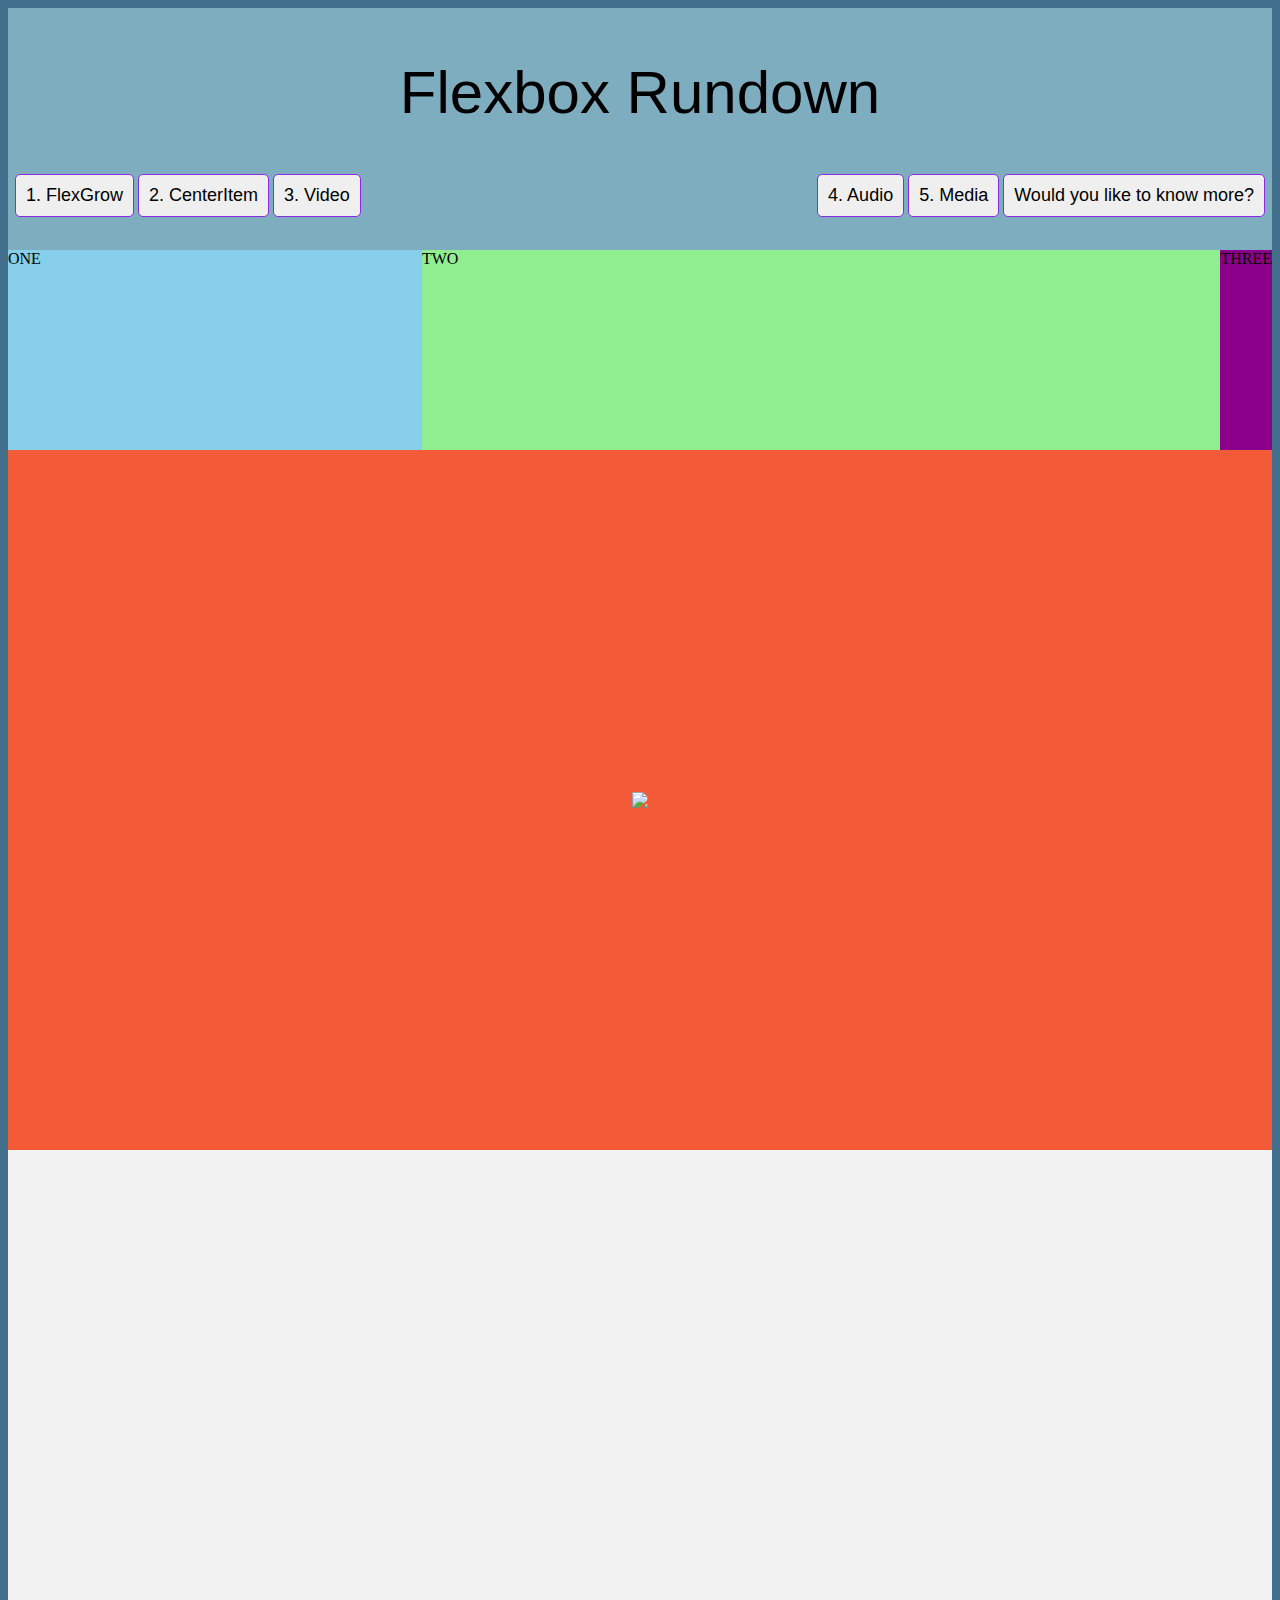
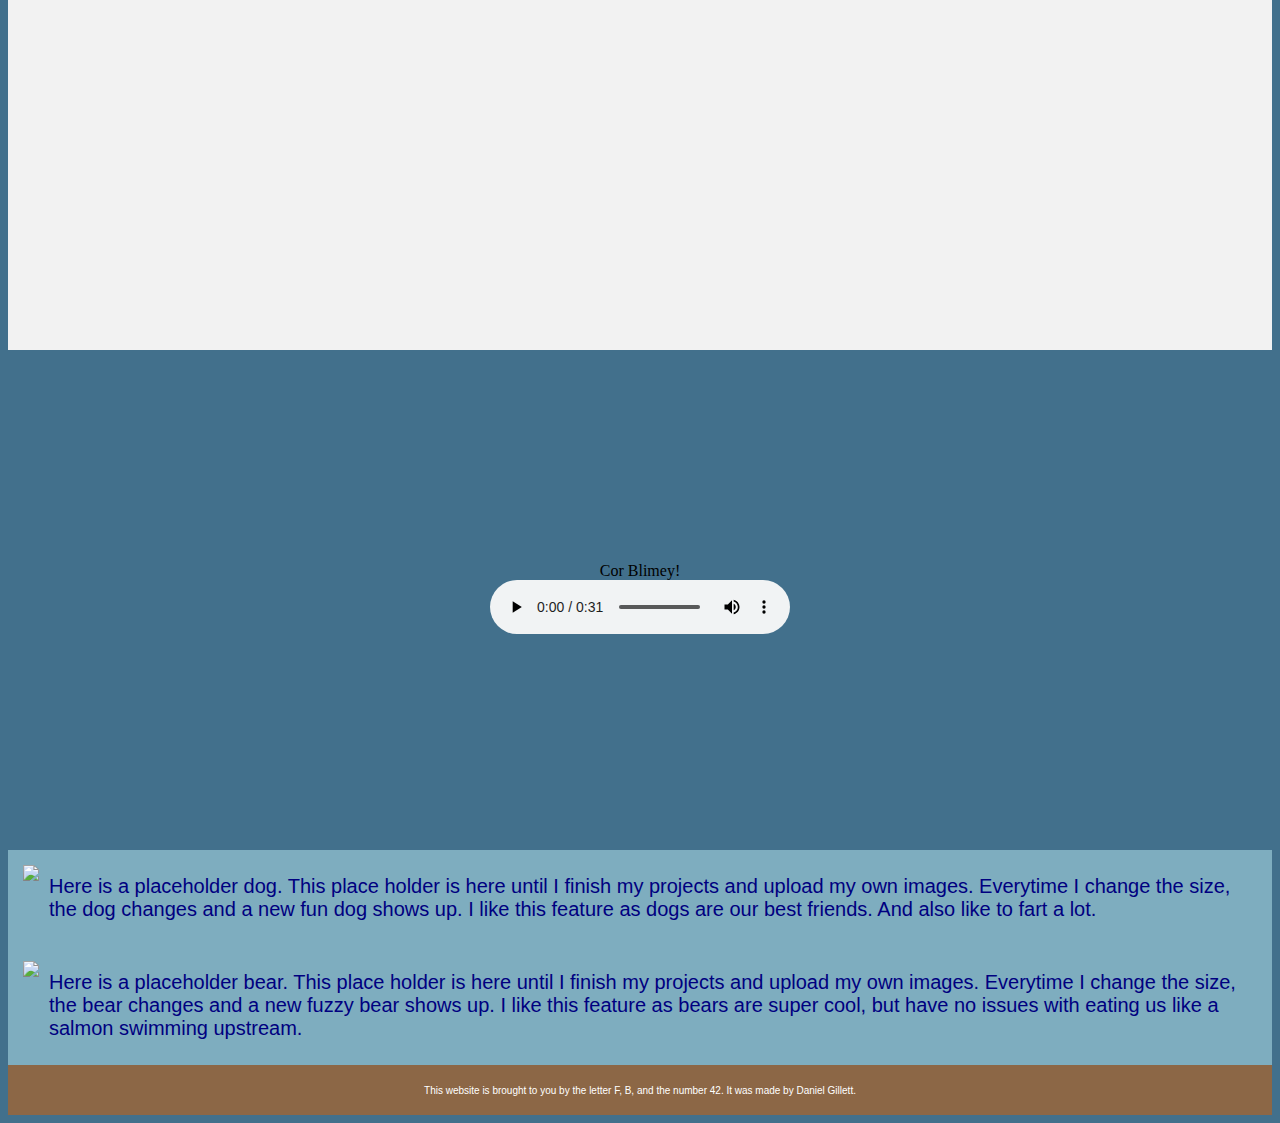
==== commit 99eb8944: "new font" ====
--- a/worksheet4/index.html
+++ b/worksheet4/index.html
@@ -6,6 +6,8 @@
     <meta name="viewport" content="width=device-width, initial-scale=1.0">
 
     <link rel="stylesheet" href="styles.css">
+
+    <link rel="stylesheet" href="https://use.typekit.net/zgl6bkq.css">
 
 
     <title>Let's Flexbox!</title>
--- a/worksheet4/styles.css
+++ b/worksheet4/styles.css
@@ -2,20 +2,22 @@
 
 
 body{
-    background-color: limegreen;
+    background-color: #42708C;
 }
 
 /* header sytles */
 
 header {
-    background-color: hotpink;
+    background-color: #7EADBF;
     padding: 10px 0px 10px 0px;
 }
     
     h1 {
-        font-family:Verdana, Geneva, Tahoma, sans-serif;
-        font-size: 60px;
-        text-align: center;
+            font-family: "Imperial Script", "homage-condensed", cursive, Verdana, Geneva, Tahoma, sans-serif;
+            font-weight: 400;
+            font-style: normal;
+            font-size: 60px;
+            text-align: center;
     }
 
     ul {
@@ -47,7 +49,7 @@
 /* section one flex grow and shrink */
 
 .section-one {
-    background-color: blueviolet;
+    background-color: #8C6746;
     
     
 }
@@ -84,7 +86,7 @@
 /* section 2 center item */
 
 .section-two {
-    background-color: orangered;
+    background-color: #F25A38;
     height: 700px;
     display: flex;
     align-items: center;
@@ -95,7 +97,7 @@
 /* section 3 youtube video */
 
 .section-three {
-    background-color: lightcoral;
+    background-color: #F2F2F2;
     height: 800px;
     display: flex;
     flex-wrap: wrap;
@@ -114,7 +116,7 @@
 /* section 4 embed audio */
 
 .section-four {
-    background-color: darkslateblue;
+    background-color: #42708C;
     height: 500px;
     display: flex;
     flex-wrap: wrap;
@@ -127,7 +129,7 @@
 /* section 5 media items */
 
 .section-five {
-    background-color: goldenrod;
+    background-color: #7EADBF;
 }
 
     .media-container{
@@ -178,15 +180,31 @@
     }
 
     footer {
-        background-color: rebeccapurple;
+        background-color: #8C6746;
         height: 30px;
         text-align: center;
         font-family: 'Segoe UI', Tahoma, Geneva, Verdana, sans-serif;
         font-size: x-small;
         color: white;
         padding: 10px 0px;
-    
-
-}
-
-
+    }
+
+    .button-one-section {
+        background-color: #F25A38;
+        padding: 20px 0px;
+        display: flex;
+        justify-content: center;
+        align-items: center;
+    }
+
+    .button-top-img {
+        border: 3px solid white;
+        border-radius: 10px;
+        box-shadow: 10px 10px 20px black;
+        width: 70%;
+    
+    
+
+}
+
+
